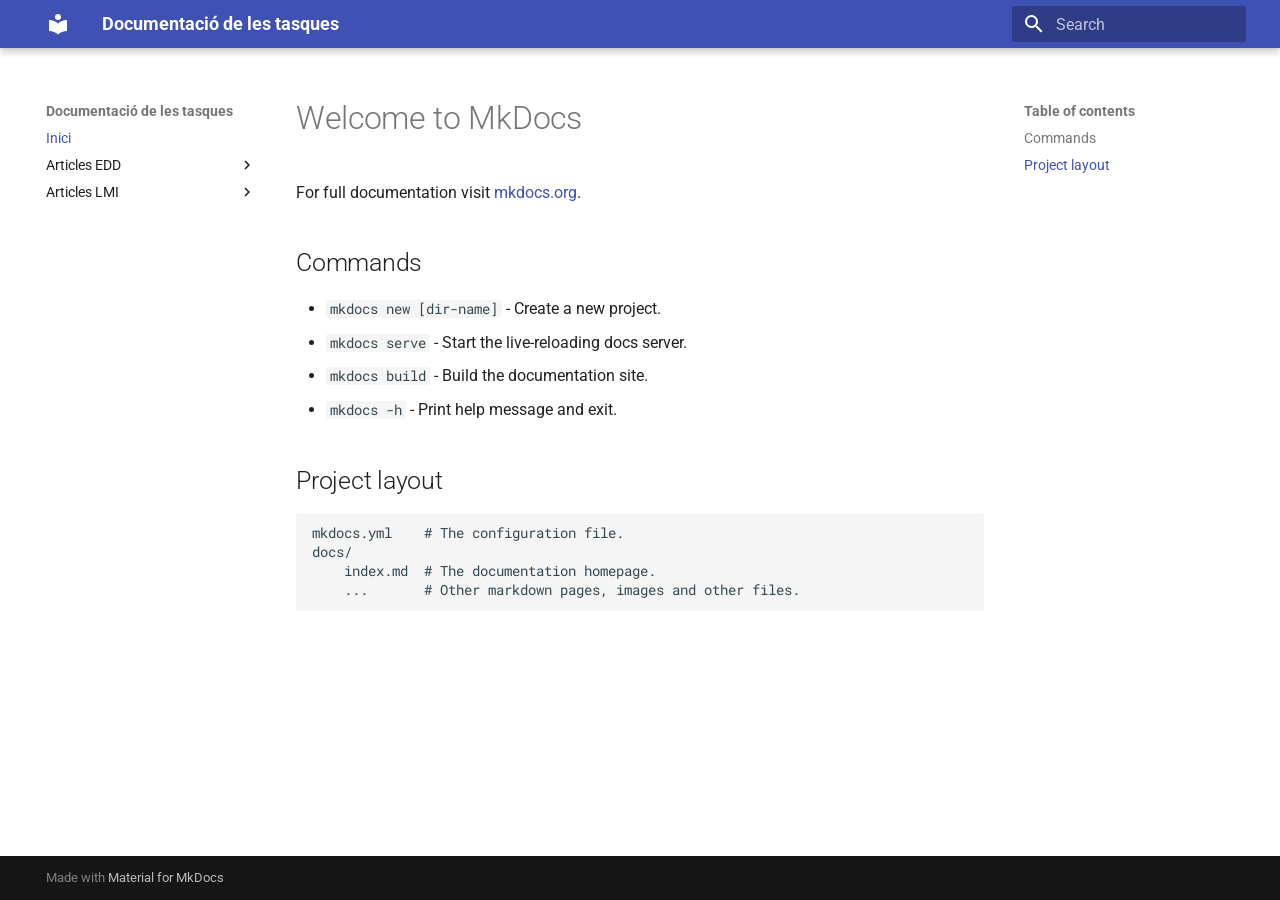
==== index.html @ 0d6d077b "Deployed e03efd2 with MkDocs version: 1.6.1" ====
<!doctype html>
<html lang="en" class="no-js">
  <head>
    
      <meta charset="utf-8">
      <meta name="viewport" content="width=device-width,initial-scale=1">
      
      
      
      
      
        <link rel="next" href="edd/document_1/">
      
      
        
      
      
      <link rel="icon" href="assets/images/favicon.png">
      <meta name="generator" content="mkdocs-1.6.1, mkdocs-material-9.7.0">
    
    
      
        <title>Documentació de les tasques</title>
      
    
    
      <link rel="stylesheet" href="assets/stylesheets/main.618322db.min.css">
      
      


    
    
      
    
    
      
        
        
        <link rel="preconnect" href="https://fonts.gstatic.com" crossorigin>
        <link rel="stylesheet" href="https://fonts.googleapis.com/css?family=Roboto:300,300i,400,400i,700,700i%7CRoboto+Mono:400,400i,700,700i&display=fallback">
        <style>:root{--md-text-font:"Roboto";--md-code-font:"Roboto Mono"}</style>
      
    
    
      <link rel="stylesheet" href="overrides/extra.css">
    
    <script>__md_scope=new URL(".",location),__md_hash=e=>[...e].reduce(((e,_)=>(e<<5)-e+_.charCodeAt(0)),0),__md_get=(e,_=localStorage,t=__md_scope)=>JSON.parse(_.getItem(t.pathname+"."+e)),__md_set=(e,_,t=localStorage,a=__md_scope)=>{try{t.setItem(a.pathname+"."+e,JSON.stringify(_))}catch(e){}}</script>
    
      

    
    
  </head>
  
  
    <body dir="ltr">
  
    
    <input class="md-toggle" data-md-toggle="drawer" type="checkbox" id="__drawer" autocomplete="off">
    <input class="md-toggle" data-md-toggle="search" type="checkbox" id="__search" autocomplete="off">
    <label class="md-overlay" for="__drawer"></label>
    <div data-md-component="skip">
      
        
        <a href="#welcome-to-mkdocs" class="md-skip">
          Skip to content
        </a>
      
    </div>
    <div data-md-component="announce">
      
    </div>
    
    
      

  

<header class="md-header md-header--shadow" data-md-component="header">
  <nav class="md-header__inner md-grid" aria-label="Header">
    <a href="." title="Documentació de les tasques" class="md-header__button md-logo" aria-label="Documentació de les tasques" data-md-component="logo">
      
  
  <svg xmlns="http://www.w3.org/2000/svg" viewBox="0 0 24 24"><path d="M12 8a3 3 0 0 0 3-3 3 3 0 0 0-3-3 3 3 0 0 0-3 3 3 3 0 0 0 3 3m0 3.54C9.64 9.35 6.5 8 3 8v11c3.5 0 6.64 1.35 9 3.54 2.36-2.19 5.5-3.54 9-3.54V8c-3.5 0-6.64 1.35-9 3.54"/></svg>

    </a>
    <label class="md-header__button md-icon" for="__drawer">
      
      <svg xmlns="http://www.w3.org/2000/svg" viewBox="0 0 24 24"><path d="M3 6h18v2H3zm0 5h18v2H3zm0 5h18v2H3z"/></svg>
    </label>
    <div class="md-header__title" data-md-component="header-title">
      <div class="md-header__ellipsis">
        <div class="md-header__topic">
          <span class="md-ellipsis">
            Documentació de les tasques
          </span>
        </div>
        <div class="md-header__topic" data-md-component="header-topic">
          <span class="md-ellipsis">
            
              Inici
            
          </span>
        </div>
      </div>
    </div>
    
    
      <script>var palette=__md_get("__palette");if(palette&&palette.color){if("(prefers-color-scheme)"===palette.color.media){var media=matchMedia("(prefers-color-scheme: light)"),input=document.querySelector(media.matches?"[data-md-color-media='(prefers-color-scheme: light)']":"[data-md-color-media='(prefers-color-scheme: dark)']");palette.color.media=input.getAttribute("data-md-color-media"),palette.color.scheme=input.getAttribute("data-md-color-scheme"),palette.color.primary=input.getAttribute("data-md-color-primary"),palette.color.accent=input.getAttribute("data-md-color-accent")}for(var[key,value]of Object.entries(palette.color))document.body.setAttribute("data-md-color-"+key,value)}</script>
    
    
    
      
      
        <label class="md-header__button md-icon" for="__search">
          
          <svg xmlns="http://www.w3.org/2000/svg" viewBox="0 0 24 24"><path d="M9.5 3A6.5 6.5 0 0 1 16 9.5c0 1.61-.59 3.09-1.56 4.23l.27.27h.79l5 5-1.5 1.5-5-5v-.79l-.27-.27A6.52 6.52 0 0 1 9.5 16 6.5 6.5 0 0 1 3 9.5 6.5 6.5 0 0 1 9.5 3m0 2C7 5 5 7 5 9.5S7 14 9.5 14 14 12 14 9.5 12 5 9.5 5"/></svg>
        </label>
        <div class="md-search" data-md-component="search" role="dialog">
  <label class="md-search__overlay" for="__search"></label>
  <div class="md-search__inner" role="search">
    <form class="md-search__form" name="search">
      <input type="text" class="md-search__input" name="query" aria-label="Search" placeholder="Search" autocapitalize="off" autocorrect="off" autocomplete="off" spellcheck="false" data-md-component="search-query" required>
      <label class="md-search__icon md-icon" for="__search">
        
        <svg xmlns="http://www.w3.org/2000/svg" viewBox="0 0 24 24"><path d="M9.5 3A6.5 6.5 0 0 1 16 9.5c0 1.61-.59 3.09-1.56 4.23l.27.27h.79l5 5-1.5 1.5-5-5v-.79l-.27-.27A6.52 6.52 0 0 1 9.5 16 6.5 6.5 0 0 1 3 9.5 6.5 6.5 0 0 1 9.5 3m0 2C7 5 5 7 5 9.5S7 14 9.5 14 14 12 14 9.5 12 5 9.5 5"/></svg>
        
        <svg xmlns="http://www.w3.org/2000/svg" viewBox="0 0 24 24"><path d="M20 11v2H8l5.5 5.5-1.42 1.42L4.16 12l7.92-7.92L13.5 5.5 8 11z"/></svg>
      </label>
      <nav class="md-search__options" aria-label="Search">
        
        <button type="reset" class="md-search__icon md-icon" title="Clear" aria-label="Clear" tabindex="-1">
          
          <svg xmlns="http://www.w3.org/2000/svg" viewBox="0 0 24 24"><path d="M19 6.41 17.59 5 12 10.59 6.41 5 5 6.41 10.59 12 5 17.59 6.41 19 12 13.41 17.59 19 19 17.59 13.41 12z"/></svg>
        </button>
      </nav>
      
    </form>
    <div class="md-search__output">
      <div class="md-search__scrollwrap" tabindex="0" data-md-scrollfix>
        <div class="md-search-result" data-md-component="search-result">
          <div class="md-search-result__meta">
            Initializing search
          </div>
          <ol class="md-search-result__list" role="presentation"></ol>
        </div>
      </div>
    </div>
  </div>
</div>
      
    
    
  </nav>
  
</header>
    
    <div class="md-container" data-md-component="container">
      
      
        
          
        
      
      <main class="md-main" data-md-component="main">
        <div class="md-main__inner md-grid">
          
            
              
              <div class="md-sidebar md-sidebar--primary" data-md-component="sidebar" data-md-type="navigation" >
                <div class="md-sidebar__scrollwrap">
                  <div class="md-sidebar__inner">
                    



<nav class="md-nav md-nav--primary" aria-label="Navigation" data-md-level="0">
  <label class="md-nav__title" for="__drawer">
    <a href="." title="Documentació de les tasques" class="md-nav__button md-logo" aria-label="Documentació de les tasques" data-md-component="logo">
      
  
  <svg xmlns="http://www.w3.org/2000/svg" viewBox="0 0 24 24"><path d="M12 8a3 3 0 0 0 3-3 3 3 0 0 0-3-3 3 3 0 0 0-3 3 3 3 0 0 0 3 3m0 3.54C9.64 9.35 6.5 8 3 8v11c3.5 0 6.64 1.35 9 3.54 2.36-2.19 5.5-3.54 9-3.54V8c-3.5 0-6.64 1.35-9 3.54"/></svg>

    </a>
    Documentació de les tasques
  </label>
  
  <ul class="md-nav__list" data-md-scrollfix>
    
      
      
  
  
    
  
  
  
    <li class="md-nav__item md-nav__item--active">
      
      <input class="md-nav__toggle md-toggle" type="checkbox" id="__toc">
      
      
        
      
      
        <label class="md-nav__link md-nav__link--active" for="__toc">
          
  
  
  <span class="md-ellipsis">
    
  
    Inici
  

    
  </span>
  
  

          <span class="md-nav__icon md-icon"></span>
        </label>
      
      <a href="." class="md-nav__link md-nav__link--active">
        
  
  
  <span class="md-ellipsis">
    
  
    Inici
  

    
  </span>
  
  

      </a>
      
        

<nav class="md-nav md-nav--secondary" aria-label="Table of contents">
  
  
  
    
  
  
    <label class="md-nav__title" for="__toc">
      <span class="md-nav__icon md-icon"></span>
      Table of contents
    </label>
    <ul class="md-nav__list" data-md-component="toc" data-md-scrollfix>
      
        <li class="md-nav__item">
  <a href="#commands" class="md-nav__link">
    <span class="md-ellipsis">
      
        Commands
      
    </span>
  </a>
  
</li>
      
        <li class="md-nav__item">
  <a href="#project-layout" class="md-nav__link">
    <span class="md-ellipsis">
      
        Project layout
      
    </span>
  </a>
  
</li>
      
    </ul>
  
</nav>
      
    </li>
  

    
      
      
  
  
  
  
    
    
    
    
    
    <li class="md-nav__item md-nav__item--nested">
      
        
        
        <input class="md-nav__toggle md-toggle " type="checkbox" id="__nav_2" >
        
          
          <label class="md-nav__link" for="__nav_2" id="__nav_2_label" tabindex="0">
            
  
  
  <span class="md-ellipsis">
    
  
    Articles EDD
  

    
  </span>
  
  

            <span class="md-nav__icon md-icon"></span>
          </label>
        
        <nav class="md-nav" data-md-level="1" aria-labelledby="__nav_2_label" aria-expanded="false">
          <label class="md-nav__title" for="__nav_2">
            <span class="md-nav__icon md-icon"></span>
            
  
    Articles EDD
  

          </label>
          <ul class="md-nav__list" data-md-scrollfix>
            
              
                
  
  
  
  
    <li class="md-nav__item">
      <a href="edd/document_1/" class="md-nav__link">
        
  
  
  <span class="md-ellipsis">
    
  
    Article 1
  

    
  </span>
  
  

      </a>
    </li>
  

              
            
              
                
  
  
  
  
    <li class="md-nav__item">
      <a href="edd/document_2/" class="md-nav__link">
        
  
  
  <span class="md-ellipsis">
    
  
    Article 2
  

    
  </span>
  
  

      </a>
    </li>
  

              
            
              
                
  
  
  
  
    <li class="md-nav__item">
      <a href="edd/document_3/" class="md-nav__link">
        
  
  
  <span class="md-ellipsis">
    
  
    Article 3
  

    
  </span>
  
  

      </a>
    </li>
  

              
            
              
                
  
  
  
  
    <li class="md-nav__item">
      <a href="edd/document_4/" class="md-nav__link">
        
  
  
  <span class="md-ellipsis">
    
  
    Article 4
  

    
  </span>
  
  

      </a>
    </li>
  

              
            
              
                
  
  
  
  
    <li class="md-nav__item">
      <a href="edd/document_5/" class="md-nav__link">
        
  
  
  <span class="md-ellipsis">
    
  
    Article 5
  

    
  </span>
  
  

      </a>
    </li>
  

              
            
              
                
  
  
  
  
    <li class="md-nav__item">
      <a href="edd/document_7/" class="md-nav__link">
        
  
  
  <span class="md-ellipsis">
    
  
    Article 6
  

    
  </span>
  
  

      </a>
    </li>
  

              
            
          </ul>
        </nav>
      
    </li>
  

    
      
      
  
  
  
  
    
    
    
    
    
    <li class="md-nav__item md-nav__item--nested">
      
        
        
        <input class="md-nav__toggle md-toggle " type="checkbox" id="__nav_3" >
        
          
          <label class="md-nav__link" for="__nav_3" id="__nav_3_label" tabindex="0">
            
  
  
  <span class="md-ellipsis">
    
  
    Articles LMI
  

    
  </span>
  
  

            <span class="md-nav__icon md-icon"></span>
          </label>
        
        <nav class="md-nav" data-md-level="1" aria-labelledby="__nav_3_label" aria-expanded="false">
          <label class="md-nav__title" for="__nav_3">
            <span class="md-nav__icon md-icon"></span>
            
  
    Articles LMI
  

          </label>
          <ul class="md-nav__list" data-md-scrollfix>
            
              
                
  
  
  
  
    <li class="md-nav__item">
      <a href="lmi/document_1/" class="md-nav__link">
        
  
  
  <span class="md-ellipsis">
    
  
    Article 1
  

    
  </span>
  
  

      </a>
    </li>
  

              
            
          </ul>
        </nav>
      
    </li>
  

    
  </ul>
</nav>
                  </div>
                </div>
              </div>
            
            
              
              <div class="md-sidebar md-sidebar--secondary" data-md-component="sidebar" data-md-type="toc" >
                <div class="md-sidebar__scrollwrap">
                  <div class="md-sidebar__inner">
                    

<nav class="md-nav md-nav--secondary" aria-label="Table of contents">
  
  
  
    
  
  
    <label class="md-nav__title" for="__toc">
      <span class="md-nav__icon md-icon"></span>
      Table of contents
    </label>
    <ul class="md-nav__list" data-md-component="toc" data-md-scrollfix>
      
        <li class="md-nav__item">
  <a href="#commands" class="md-nav__link">
    <span class="md-ellipsis">
      
        Commands
      
    </span>
  </a>
  
</li>
      
        <li class="md-nav__item">
  <a href="#project-layout" class="md-nav__link">
    <span class="md-ellipsis">
      
        Project layout
      
    </span>
  </a>
  
</li>
      
    </ul>
  
</nav>
                  </div>
                </div>
              </div>
            
          
          
            <div class="md-content" data-md-component="content">
              
              <article class="md-content__inner md-typeset">
                
                  



<h1 id="welcome-to-mkdocs">Welcome to MkDocs</h1>
<p>For full documentation visit <a href="https://www.mkdocs.org">mkdocs.org</a>.</p>
<h2 id="commands">Commands</h2>
<ul>
<li><code>mkdocs new [dir-name]</code> - Create a new project.</li>
<li><code>mkdocs serve</code> - Start the live-reloading docs server.</li>
<li><code>mkdocs build</code> - Build the documentation site.</li>
<li><code>mkdocs -h</code> - Print help message and exit.</li>
</ul>
<h2 id="project-layout">Project layout</h2>
<pre><code>mkdocs.yml    # The configuration file.
docs/
    index.md  # The documentation homepage.
    ...       # Other markdown pages, images and other files.
</code></pre>












                
              </article>
            </div>
          
          
<script>var target=document.getElementById(location.hash.slice(1));target&&target.name&&(target.checked=target.name.startsWith("__tabbed_"))</script>
        </div>
        
      </main>
      
        <footer class="md-footer">
  
  <div class="md-footer-meta md-typeset">
    <div class="md-footer-meta__inner md-grid">
      <div class="md-copyright">
  
  
    Made with
    <a href="https://squidfunk.github.io/mkdocs-material/" target="_blank" rel="noopener">
      Material for MkDocs
    </a>
  
</div>
      
    </div>
  </div>
</footer>
      
    </div>
    <div class="md-dialog" data-md-component="dialog">
      <div class="md-dialog__inner md-typeset"></div>
    </div>
    
    
    
      
      
      <script id="__config" type="application/json">{"annotate": null, "base": ".", "features": [], "search": "assets/javascripts/workers/search.7a47a382.min.js", "tags": null, "translations": {"clipboard.copied": "Copied to clipboard", "clipboard.copy": "Copy to clipboard", "search.result.more.one": "1 more on this page", "search.result.more.other": "# more on this page", "search.result.none": "No matching documents", "search.result.one": "1 matching document", "search.result.other": "# matching documents", "search.result.placeholder": "Type to start searching", "search.result.term.missing": "Missing", "select.version": "Select version"}, "version": null}</script>
    
    
      <script src="assets/javascripts/bundle.e71a0d61.min.js"></script>
      
    
  </body>
</html>
---- assets/stylesheets/main.618322db.min.css ----
@charset "UTF-8";html{-webkit-text-size-adjust:none;-moz-text-size-adjust:none;text-size-adjust:none;box-sizing:border-box}*,:after,:before{box-sizing:inherit}@media (prefers-reduced-motion){*,:after,:before{transition:none!important}}body{margin:0}a,button,input,label{-webkit-tap-highlight-color:transparent}a{color:inherit;text-decoration:none}hr{border:0;box-sizing:initial;display:block;height:.05rem;overflow:visible;padding:0}small{font-size:80%}sub,sup{line-height:1em}img{border-style:none}table{border-collapse:initial;border-spacing:0}td,th{font-weight:400;vertical-align:top}button{background:#0000;border:0;font-family:inherit;font-size:inherit;margin:0;padding:0}input{border:0;outline:none}:root{--md-primary-fg-color:#4051b5;--md-primary-fg-color--light:#5d6cc0;--md-primary-fg-color--dark:#303fa1;--md-primary-bg-color:#fff;--md-primary-bg-color--light:#ffffffb3;--md-accent-fg-color:#526cfe;--md-accent-fg-color--transparent:#526cfe1a;--md-accent-bg-color:#fff;--md-accent-bg-color--light:#ffffffb3}[data-md-color-scheme=default]{color-scheme:light}[data-md-color-scheme=default] img[src$="#gh-dark-mode-only"],[data-md-color-scheme=default] img[src$="#only-dark"]{display:none}:root,[data-md-color-scheme=default]{--md-hue:225deg;--md-default-fg-color:#000000de;--md-default-fg-color--light:#0000008a;--md-default-fg-color--lighter:#00000052;--md-default-fg-color--lightest:#00000012;--md-default-bg-color:#fff;--md-default-bg-color--light:#ffffffb3;--md-default-bg-color--lighter:#ffffff4d;--md-default-bg-color--lightest:#ffffff1f;--md-code-fg-color:#36464e;--md-code-bg-color:#f5f5f5;--md-code-bg-color--light:#f5f5f5b3;--md-code-bg-color--lighter:#f5f5f54d;--md-code-hl-color:#4287ff;--md-code-hl-color--light:#4287ff1a;--md-code-hl-number-color:#d52a2a;--md-code-hl-special-color:#db1457;--md-code-hl-function-color:#a846b9;--md-code-hl-constant-color:#6e59d9;--md-code-hl-keyword-color:#3f6ec6;--md-code-hl-string-color:#1c7d4d;--md-code-hl-name-color:var(--md-code-fg-color);--md-code-hl-operator-color:var(--md-default-fg-color--light);--md-code-hl-punctuation-color:var(--md-default-fg-color--light);--md-code-hl-comment-color:var(--md-default-fg-color--light);--md-code-hl-generic-color:var(--md-default-fg-color--light);--md-code-hl-variable-color:var(--md-default-fg-color--light);--md-typeset-color:var(--md-default-fg-color);--md-typeset-a-color:var(--md-primary-fg-color);--md-typeset-del-color:#f5503d26;--md-typeset-ins-color:#0bd57026;--md-typeset-kbd-color:#fafafa;--md-typeset-kbd-accent-color:#fff;--md-typeset-kbd-border-color:#b8b8b8;--md-typeset-mark-color:#ffff0080;--md-typeset-table-color:#0000001f;--md-typeset-table-color--light:rgba(0,0,0,.035);--md-admonition-fg-color:var(--md-default-fg-color);--md-admonition-bg-color:var(--md-default-bg-color);--md-warning-fg-color:#000000de;--md-warning-bg-color:#ff9;--md-footer-fg-color:#fff;--md-footer-fg-color--light:#ffffffb3;--md-footer-fg-color--lighter:#ffffff73;--md-footer-bg-color:#000000de;--md-footer-bg-color--dark:#00000052;--md-shadow-z1:0 0.2rem 0.5rem #0000000d,0 0 0.05rem #0000001a;--md-shadow-z2:0 0.2rem 0.5rem #0000001a,0 0 0.05rem #00000040;--md-shadow-z3:0 0.2rem 0.5rem #0003,0 0 0.05rem #00000059}.md-icon svg{fill:currentcolor;display:block;height:1.2rem;width:1.2rem}body{-webkit-font-smoothing:antialiased;-moz-osx-font-smoothing:grayscale;--md-text-font-family:var(--md-text-font,_),-apple-system,BlinkMacSystemFont,Helvetica,Arial,sans-serif;--md-code-font-family:var(--md-code-font,_),SFMono-Regular,Consolas,Menlo,monospace}aside,body,input{font-feature-settings:"kern","liga";color:var(--md-typeset-color);font-family:var(--md-text-font-family)}code,kbd,pre{font-feature-settings:"kern";font-family:var(--md-code-font-family)}:root{--md-typeset-table-sort-icon:url('data:image/svg+xml;charset=utf-8,<svg xmlns="http://www.w3.org/2000/svg" viewBox="0 0 24 24"><path d="m18 21-4-4h3V7h-3l4-4 4 4h-3v10h3M2 19v-2h10v2M2 13v-2h7v2M2 7V5h4v2z"/></svg>');--md-typeset-table-sort-icon--asc:url('data:image/svg+xml;charset=utf-8,<svg xmlns="http://www.w3.org/2000/svg" viewBox="0 0 24 24"><path d="M19 17h3l-4 4-4-4h3V3h2M2 17h10v2H2M6 5v2H2V5m0 6h7v2H2z"/></svg>');--md-typeset-table-sort-icon--desc:url('data:image/svg+xml;charset=utf-8,<svg xmlns="http://www.w3.org/2000/svg" viewBox="0 0 24 24"><path d="M19 7h3l-4-4-4 4h3v14h2M2 17h10v2H2M6 5v2H2V5m0 6h7v2H2z"/></svg>')}.md-typeset{-webkit-print-color-adjust:exact;color-adjust:exact;font-size:.8rem;line-height:1.6;overflow-wrap:break-word}@media print{.md-typeset{font-size:.68rem}}.md-typeset blockquote,.md-typeset dl,.md-typeset figure,.md-typeset ol,.md-typeset pre,.md-typeset ul{margin-bottom:1em;margin-top:1em}.md-typeset h1{color:var(--md-default-fg-color--light);font-size:2em;line-height:1.3;margin:0 0 1.25em}.md-typeset h1,.md-typeset h2{font-weight:300;letter-spacing:-.01em}.md-typeset h2{font-size:1.5625em;line-height:1.4;margin:1.6em 0 .64em}.md-typeset h3{font-size:1.25em;font-weight:400;letter-spacing:-.01em;line-height:1.5;margin:1.6em 0 .8em}.md-typeset h2+h3{margin-top:.8em}.md-typeset h4{font-weight:700;letter-spacing:-.01em;margin:1em 0}.md-typeset h5,.md-typeset h6{color:var(--md-default-fg-color--light);font-size:.8em;font-weight:700;letter-spacing:-.01em;margin:1.25em 0}.md-typeset h5{text-transform:uppercase}.md-typeset h5 code{text-transform:none}.md-typeset hr{border-bottom:.05rem solid var(--md-default-fg-color--lightest);display:flow-root;margin:1.5em 0}.md-typeset a{color:var(--md-typeset-a-color);word-break:break-word}.md-typeset a,.md-typeset a:before{transition:color 125ms}.md-typeset a:focus,.md-typeset a:hover{color:var(--md-accent-fg-color)}.md-typeset a:focus code,.md-typeset a:hover code{background-color:var(--md-accent-fg-color--transparent);color:var(--md-accent-fg-color)}.md-typeset a code{color:var(--md-typeset-a-color)}.md-typeset a.focus-visible{outline-color:var(--md-accent-fg-color);outline-offset:.2rem}.md-typeset code,.md-typeset kbd,.md-typeset pre{color:var(--md-code-fg-color);direction:ltr;font-variant-ligatures:none;transition:background-color 125ms}@media print{.md-typeset code,.md-typeset kbd,.md-typeset pre{white-space:pre-wrap}}.md-typeset code{background-color:var(--md-code-bg-color);border-radius:.1rem;-webkit-box-decoration-break:clone;box-decoration-break:clone;font-size:.85em;padding:0 .2941176471em;transition:color 125ms,background-color 125ms;word-break:break-word}.md-typeset code:not(.focus-visible){-webkit-tap-highlight-color:transparent;outline:none}.md-typeset pre{display:flow-root;line-height:1.4;position:relative}.md-typeset pre>code{-webkit-box-decoration-break:slice;box-decoration-break:slice;box-shadow:none;display:block;margin:0;outline-color:var(--md-accent-fg-color);overflow:auto;padding:.7720588235em 1.1764705882em;scrollbar-color:var(--md-default-fg-color--lighter) #0000;scrollbar-width:thin;touch-action:auto;word-break:normal}.md-typeset pre>code:hover{scrollbar-color:var(--md-accent-fg-color) #0000}.md-typeset pre>code::-webkit-scrollbar{height:.2rem;width:.2rem}.md-typeset pre>code::-webkit-scrollbar-thumb{background-color:var(--md-default-fg-color--lighter)}.md-typeset pre>code::-webkit-scrollbar-thumb:hover{background-color:var(--md-accent-fg-color)}.md-typeset kbd{background-color:var(--md-typeset-kbd-color);border-radius:.1rem;box-shadow:0 .1rem 0 .05rem var(--md-typeset-kbd-border-color),0 .1rem 0 var(--md-typeset-kbd-border-color),0 -.1rem .2rem var(--md-typeset-kbd-accent-color) inset;color:var(--md-default-fg-color);display:inline-block;font-size:.75em;padding:0 .6666666667em;vertical-align:text-top;word-break:break-word}.md-typeset mark{background-color:var(--md-typeset-mark-color);-webkit-box-decoration-break:clone;box-decoration-break:clone;color:inherit;word-break:break-word}.md-typeset abbr{cursor:help;text-decoration:none}.md-typeset [data-preview],.md-typeset abbr{border-bottom:.05rem dotted var(--md-default-fg-color--light)}.md-typeset small{opacity:.75}[dir=ltr] .md-typeset sub,[dir=ltr] .md-typeset sup{margin-left:.078125em}[dir=rtl] .md-typeset sub,[dir=rtl] .md-typeset sup{margin-right:.078125em}[dir=ltr] .md-typeset blockquote{padding-left:.6rem}[dir=rtl] .md-typeset blockquote{padding-right:.6rem}[dir=ltr] .md-typeset blockquote{border-left:.2rem solid var(--md-default-fg-color--lighter)}[dir=rtl] .md-typeset blockquote{border-right:.2rem solid var(--md-default-fg-color--lighter)}.md-typeset blockquote{color:var(--md-default-fg-color--light);margin-left:0;margin-right:0}.md-typeset ul{list-style-type:disc}.md-typeset ul[type]{list-style-type:revert-layer}[dir=ltr] .md-typeset ol,[dir=ltr] .md-typeset ul{margin-left:.625em}[dir=rtl] .md-typeset ol,[dir=rtl] .md-typeset ul{margin-right:.625em}.md-typeset ol,.md-typeset ul{padding:0}.md-typeset ol:not([hidden]),.md-typeset ul:not([hidden]){display:flow-root}.md-typeset ol ol,.md-typeset ul ol{list-style-type:lower-alpha}.md-typeset ol ol ol,.md-typeset ul ol ol{list-style-type:lower-roman}.md-typeset ol ol ol ol,.md-typeset ul ol ol ol{list-style-type:upper-alpha}.md-typeset ol ol ol ol ol,.md-typeset ul ol ol ol ol{list-style-type:upper-roman}.md-typeset ol[type],.md-typeset ul[type]{list-style-type:revert-layer}[dir=ltr] .md-typeset ol li,[dir=ltr] .md-typeset ul li{margin-left:1.25em}[dir=rtl] .md-typeset ol li,[dir=rtl] .md-typeset ul li{margin-right:1.25em}.md-typeset ol li,.md-typeset ul li{margin-bottom:.5em}.md-typeset ol li blockquote,.md-typeset ol li p,.md-typeset ul li blockquote,.md-typeset ul li p{margin:.5em 0}.md-typeset ol li:last-child,.md-typeset ul li:last-child{margin-bottom:0}[dir=ltr] .md-typeset ol li ol,[dir=ltr] .md-typeset ol li ul,[dir=ltr] .md-typeset ul li ol,[dir=ltr] .md-typeset ul li ul{margin-left:.625em}[dir=rtl] .md-typeset ol li ol,[dir=rtl] .md-typeset ol li ul,[dir=rtl] .md-typeset ul li ol,[dir=rtl] .md-typeset ul li ul{margin-right:.625em}.md-typeset ol li ol,.md-typeset ol li ul,.md-typeset ul li ol,.md-typeset ul li ul{margin-bottom:.5em;margin-top:.5em}[dir=ltr] .md-typeset dd{margin-left:1.875em}[dir=rtl] .md-typeset dd{margin-right:1.875em}.md-typeset dd{margin-bottom:1.5em;margin-top:1em}.md-typeset img,.md-typeset svg,.md-typeset video{height:auto;max-width:100%}.md-typeset img[align=left]{margin:1em 1em 1em 0}.md-typeset img[align=right]{margin:1em 0 1em 1em}.md-typeset img[align]:only-child{margin-top:0}.md-typeset figure{display:flow-root;margin:1em auto;max-width:100%;text-align:center;width:fit-content}.md-typeset figure img{display:block;margin:0 auto}.md-typeset figcaption{font-style:italic;margin:1em auto;max-width:24rem}.md-typeset iframe{max-width:100%}.md-typeset table:not([class]){background-color:var(--md-default-bg-color);border:.05rem solid var(--md-typeset-table-color);border-radius:.1rem;display:inline-block;font-size:.64rem;max-width:100%;overflow:auto;touch-action:auto}@media print{.md-typeset table:not([class]){display:table}}.md-typeset table:not([class])+*{margin-top:1.5em}.md-typeset table:not([class]) td>:first-child,.md-typeset table:not([class]) th>:first-child{margin-top:0}.md-typeset table:not([class]) td>:last-child,.md-typeset table:not([class]) th>:last-child{margin-bottom:0}.md-typeset table:not([class]) td:not([align]),.md-typeset table:not([class]) th:not([align]){text-align:left}[dir=rtl] .md-typeset table:not([class]) td:not([align]),[dir=rtl] .md-typeset table:not([class]) th:not([align]){text-align:right}.md-typeset table:not([class]) th{font-weight:700;min-width:5rem;padding:.9375em 1.25em;vertical-align:top}.md-typeset table:not([class]) td{border-top:.05rem solid var(--md-typeset-table-color);padding:.9375em 1.25em;vertical-align:top}.md-typeset table:not([class]) tbody tr{transition:background-color 125ms}.md-typeset table:not([class]) tbody tr:hover{background-color:var(--md-typeset-table-color--light);box-shadow:0 .05rem 0 var(--md-default-bg-color) inset}.md-typeset table:not([class]) a{word-break:normal}.md-typeset table th[role=columnheader]{cursor:pointer}[dir=ltr] .md-typeset table th[role=columnheader]:after{margin-left:.5em}[dir=rtl] .md-typeset table th[role=columnheader]:after{margin-right:.5em}.md-typeset table th[role=columnheader]:after{content:"";display:inline-block;height:1.2em;-webkit-mask-image:var(--md-typeset-table-sort-icon);mask-image:var(--md-typeset-table-sort-icon);-webkit-mask-repeat:no-repeat;mask-repeat:no-repeat;-webkit-mask-size:contain;mask-size:contain;transition:background-color 125ms;vertical-align:text-bottom;width:1.2em}.md-typeset table th[role=columnheader]:hover:after{background-color:var(--md-default-fg-color--lighter)}.md-typeset table th[role=columnheader][aria-sort=ascending]:after{background-color:var(--md-default-fg-color--light);-webkit-mask-image:var(--md-typeset-table-sort-icon--asc);mask-image:var(--md-typeset-table-sort-icon--asc)}.md-typeset table th[role=columnheader][aria-sort=descending]:after{background-color:var(--md-default-fg-color--light);-webkit-mask-image:var(--md-typeset-table-sort-icon--desc);mask-image:var(--md-typeset-table-sort-icon--desc)}.md-typeset__scrollwrap{margin:1em -.8rem;overflow-x:auto;touch-action:auto}.md-typeset__table{display:inline-block;margin-bottom:.5em;padding:0 .8rem}@media print{.md-typeset__table{display:block}}html .md-typeset__table table{display:table;margin:0;overflow:hidden;width:100%}@media screen and (max-width:44.984375em){.md-content__inner>pre{margin:1em -.8rem}.md-content__inner>pre code{border-radius:0}}.md-typeset .md-author{border-radius:100%;display:block;flex-shrink:0;height:1.6rem;overflow:hidden;position:relative;transition:color 125ms,transform 125ms;width:1.6rem}.md-typeset .md-author img{display:block}.md-typeset .md-author--more{background:var(--md-default-fg-color--lightest);color:var(--md-default-fg-color--lighter);font-size:.6rem;font-weight:700;line-height:1.6rem;text-align:center}.md-typeset .md-author--long{height:2.4rem;width:2.4rem}.md-typeset a.md-author{transform:scale(1)}.md-typeset a.md-author img{border-radius:100%;filter:grayscale(100%) opacity(75%);transition:filter 125ms}.md-typeset a.md-author:focus,.md-typeset a.md-author:hover{transform:scale(1.1);z-index:1}.md-typeset a.md-author:focus img,.md-typeset a.md-author:hover img{filter:grayscale(0)}.md-banner{background-color:var(--md-footer-bg-color);color:var(--md-footer-fg-color);overflow:auto}@media print{.md-banner{display:none}}.md-banner--warning{background-color:var(--md-warning-bg-color);color:var(--md-warning-fg-color)}.md-banner__inner{font-size:.7rem;margin:.6rem auto;padding:0 .8rem}[dir=ltr] .md-banner__button{float:right}[dir=rtl] .md-banner__button{float:left}.md-banner__button{color:inherit;cursor:pointer;transition:opacity .25s}.no-js .md-banner__button{display:none}.md-banner__button:hover{opacity:.7}html{font-size:125%;height:100%;overflow-x:hidden}@media screen and (min-width:100em){html{font-size:137.5%}}@media screen and (min-width:125em){html{font-size:150%}}body{background-color:var(--md-default-bg-color);display:flex;flex-direction:column;font-size:.5rem;min-height:100%;position:relative;width:100%}@media print{body{display:block}}@media screen and (max-width:59.984375em){body[data-md-scrolllock]{position:fixed}}.md-grid{margin-left:auto;margin-right:auto;max-width:61rem}.md-container{display:flex;flex-direction:column;flex-grow:1}@media print{.md-container{display:block}}.md-main{flex-grow:1}.md-main__inner{display:flex;height:100%;margin-top:1.5rem}.md-ellipsis{overflow:hidden;text-overflow:ellipsis}.md-toggle{display:none}.md-option{height:0;opacity:0;position:absolute;width:0}.md-option:checked+label:not([hidden]){display:block}.md-option.focus-visible+label{outline-color:var(--md-accent-fg-color);outline-style:auto}.md-skip{background-color:var(--md-default-fg-color);border-radius:.1rem;color:var(--md-default-bg-color);font-size:.64rem;margin:.5rem;opacity:0;outline-color:var(--md-accent-fg-color);padding:.3rem .5rem;position:fixed;transform:translateY(.4rem);z-index:-1}.md-skip:focus{opacity:1;transform:translateY(0);transition:transform .25s cubic-bezier(.4,0,.2,1),opacity 175ms 75ms;z-index:10}@page{margin:25mm}:root{--md-clipboard-icon:url('data:image/svg+xml;charset=utf-8,<svg xmlns="http://www.w3.org/2000/svg" viewBox="0 0 24 24"><path d="M19 21H8V7h11m0-2H8a2 2 0 0 0-2 2v14a2 2 0 0 0 2 2h11a2 2 0 0 0 2-2V7a2 2 0 0 0-2-2m-3-4H4a2 2 0 0 0-2 2v14h2V3h12z"/></svg>')}.md-clipboard{border-radius:.1rem;color:var(--md-default-fg-color--lightest);cursor:pointer;height:1.5em;outline-color:var(--md-accent-fg-color);outline-offset:.1rem;transition:color .25s;width:1.5em;z-index:1}@media print{.md-clipboard{display:none}}.md-clipboard:not(.focus-visible){-webkit-tap-highlight-color:transparent;outline:none}:hover>.md-clipboard{color:var(--md-default-fg-color--light)}.md-clipboard:focus,.md-clipboard:hover{color:var(--md-accent-fg-color)}.md-clipboard:after{background-color:currentcolor;content:"";display:block;height:1.125em;margin:0 auto;-webkit-mask-image:var(--md-clipboard-icon);mask-image:var(--md-clipboard-icon);-webkit-mask-position:center;mask-position:center;-webkit-mask-repeat:no-repeat;mask-repeat:no-repeat;-webkit-mask-size:contain;mask-size:contain;width:1.125em}.md-clipboard--inline{cursor:pointer}.md-clipboard--inline code{transition:color .25s,background-color .25s}.md-clipboard--inline:focus code,.md-clipboard--inline:hover code{background-color:var(--md-accent-fg-color--transparent);color:var(--md-accent-fg-color)}:root{--md-code-select-icon:url('data:image/svg+xml;charset=utf-8,<svg xmlns="http://www.w3.org/2000/svg" viewBox="0 0 24 24"><path d="M19 19h-4v2h4c1.1 0 2-.9 2-2v-4h-2m0-12h-4v2h4v4h2V5c0-1.1-.9-2-2-2M5 5h4V3H5c-1.1 0-2 .9-2 2v4h2m0 6H3v4c0 1.1.9 2 2 2h4v-2H5zm2-4h2v2H7zm4 0h2v2h-2zm4 0h2v2h-2zM7 7h2v2H7zm4 0h2v2h-2zm4 0h2v2h-2zm-8 8h2v2H7zm4 0h2v2h-2zm4 0h2v2h-2z"/></svg>');--md-code-copy-icon:url('data:image/svg+xml;charset=utf-8,<svg xmlns="http://www.w3.org/2000/svg" viewBox="0 0 24 24"><path d="M19 21H8V7h11m0-2H8a2 2 0 0 0-2 2v14a2 2 0 0 0 2 2h11a2 2 0 0 0 2-2V7a2 2 0 0 0-2-2m-3-4H4a2 2 0 0 0-2 2v14h2V3h12z"/></svg>')}.md-typeset .md-code__content{display:grid}.md-code__nav{background-color:var(--md-code-bg-color--lighter);border-radius:.1rem;display:flex;gap:.2rem;padding:.2rem;position:absolute;right:.25em;top:.25em;transition:background-color .25s;z-index:1}:hover>.md-code__nav{background-color:var(--md-code-bg-color--light)}.md-code__button{color:var(--md-default-fg-color--lightest);cursor:pointer;display:block;height:1.5em;outline-color:var(--md-accent-fg-color);outline-offset:.1rem;transition:color .25s;width:1.5em}:hover>*>.md-code__button{color:var(--md-default-fg-color--light)}.md-code__button.focus-visible,.md-code__button:hover{color:var(--md-accent-fg-color)}.md-code__button--active{color:var(--md-default-fg-color)!important}.md-code__button:after{background-color:currentcolor;content:"";display:block;height:1.125em;margin:0 auto;-webkit-mask-position:center;mask-position:center;-webkit-mask-repeat:no-repeat;mask-repeat:no-repeat;-webkit-mask-size:contain;mask-size:contain;width:1.125em}.md-code__button[data-md-type=select]:after{-webkit-mask-image:var(--md-code-select-icon);mask-image:var(--md-code-select-icon)}.md-code__button[data-md-type=copy]:after{-webkit-mask-image:var(--md-code-copy-icon);mask-image:var(--md-code-copy-icon)}@keyframes consent{0%{opacity:0;transform:translateY(100%)}to{opacity:1;transform:translateY(0)}}@keyframes overlay{0%{opacity:0}to{opacity:1}}.md-consent__overlay{animation:overlay .25s both;-webkit-backdrop-filter:blur(.1rem);backdrop-filter:blur(.1rem);background-color:#0000008a;height:100%;opacity:1;position:fixed;top:0;width:100%;z-index:5}.md-consent__inner{animation:consent .5s cubic-bezier(.1,.7,.1,1) both;background-color:var(--md-default-bg-color);border:0;border-radius:.1rem;bottom:0;box-shadow:0 0 .2rem #0000001a,0 .2rem .4rem #0003;max-height:100%;overflow:auto;padding:0;position:fixed;width:100%;z-index:5}.md-consent__form{padding:.8rem}.md-consent__settings{display:none;margin:1em 0}input:checked+.md-consent__settings{display:block}.md-consent__controls{margin-bottom:.8rem}.md-typeset .md-consent__controls .md-button{display:inline}@media screen and (max-width:44.984375em){.md-typeset .md-consent__controls .md-button{display:block;margin-top:.4rem;text-align:center;width:100%}}.md-consent label{cursor:pointer}.md-content{flex-grow:1;min-width:0}.md-content__inner{margin:0 .8rem 1.2rem;padding-top:.6rem}@media screen and (min-width:76.25em){[dir=ltr] .md-sidebar--primary:not([hidden])~.md-content>.md-content__inner{margin-left:1.2rem}[dir=ltr] .md-sidebar--secondary:not([hidden])~.md-content>.md-content__inner,[dir=rtl] .md-sidebar--primary:not([hidden])~.md-content>.md-content__inner{margin-right:1.2rem}[dir=rtl] .md-sidebar--secondary:not([hidden])~.md-content>.md-content__inner{margin-left:1.2rem}}.md-content__inner:before{content:"";display:block;height:.4rem}.md-content__inner>:last-child{margin-bottom:0}[dir=ltr] .md-content__button{float:right}[dir=rtl] .md-content__button{float:left}[dir=ltr] .md-content__button{margin-left:.4rem}[dir=rtl] .md-content__button{margin-right:.4rem}.md-content__button{margin:.4rem 0;padding:0}@media print{.md-content__button{display:none}}.md-typeset .md-content__button{color:var(--md-default-fg-color--lighter)}.md-content__button svg{display:inline;vertical-align:top}[dir=rtl] .md-content__button svg{transform:scaleX(-1)}[dir=ltr] .md-dialog{right:.8rem}[dir=rtl] .md-dialog{left:.8rem}.md-dialog{background-color:var(--md-default-fg-color);border-radius:.1rem;bottom:.8rem;box-shadow:var(--md-shadow-z3);min-width:11.1rem;opacity:0;padding:.4rem .6rem;pointer-events:none;position:fixed;transform:translateY(100%);transition:transform 0ms .4s,opacity .4s;z-index:4}@media print{.md-dialog{display:none}}.md-dialog--active{opacity:1;pointer-events:auto;transform:translateY(0);transition:transform .4s cubic-bezier(.075,.85,.175,1),opacity .4s}.md-dialog__inner{color:var(--md-default-bg-color);font-size:.7rem}.md-feedback{margin:2em 0 1em;text-align:center}.md-feedback fieldset{border:none;margin:0;padding:0}.md-feedback__title{font-weight:700;margin:1em auto}.md-feedback__inner{position:relative}.md-feedback__list{display:flex;flex-wrap:wrap;place-content:baseline center;position:relative}.md-feedback__list:hover .md-icon:not(:disabled){color:var(--md-default-fg-color--lighter)}:disabled .md-feedback__list{min-height:1.8rem}.md-feedback__icon{color:var(--md-default-fg-color--light);cursor:pointer;flex-shrink:0;margin:0 .1rem;transition:color 125ms}.md-feedback__icon:not(:disabled).md-icon:hover{color:var(--md-accent-fg-color)}.md-feedback__icon:disabled{color:var(--md-default-fg-color--lightest);pointer-events:none}.md-feedback__note{opacity:0;position:relative;transform:translateY(.4rem);transition:transform .4s cubic-bezier(.1,.7,.1,1),opacity .15s}.md-feedback__note>*{margin:0 auto;max-width:16rem}:disabled .md-feedback__note{opacity:1;transform:translateY(0)}@media print{.md-feedback{display:none}}.md-footer{background-color:var(--md-footer-bg-color);color:var(--md-footer-fg-color)}@media print{.md-footer{display:none}}.md-footer__inner{justify-content:space-between;overflow:auto;padding:.2rem}.md-footer__inner:not([hidden]){display:flex}.md-footer__link{align-items:end;display:flex;flex-grow:0.01;margin-bottom:.4rem;margin-top:1rem;max-width:100%;outline-color:var(--md-accent-fg-color);overflow:hidden;transition:opacity .25s}.md-footer__link:focus,.md-footer__link:hover{opacity:.7}[dir=rtl] .md-footer__link svg{transform:scaleX(-1)}@media screen and (max-width:44.984375em){.md-footer__link--prev{flex-shrink:0}.md-footer__link--prev .md-footer__title{display:none}}[dir=ltr] .md-footer__link--next{margin-left:auto}[dir=rtl] .md-footer__link--next{margin-right:auto}.md-footer__link--next{text-align:right}[dir=rtl] .md-footer__link--next{text-align:left}.md-footer__title{flex-grow:1;font-size:.9rem;margin-bottom:.7rem;max-width:calc(100% - 2.4rem);padding:0 1rem;white-space:nowrap}.md-footer__button{margin:.2rem;padding:.4rem}.md-footer__direction{font-size:.64rem;opacity:.7}.md-footer-meta{background-color:var(--md-footer-bg-color--dark)}.md-footer-meta__inner{display:flex;flex-wrap:wrap;justify-content:space-between;padding:.2rem}html .md-footer-meta.md-typeset a{color:var(--md-footer-fg-color--light)}html .md-footer-meta.md-typeset a:focus,html .md-footer-meta.md-typeset a:hover{color:var(--md-footer-fg-color)}.md-copyright{color:var(--md-footer-fg-color--lighter);font-size:.64rem;margin:auto .6rem;padding:.4rem 0;width:100%}@media screen and (min-width:45em){.md-copyright{width:auto}}.md-copyright__highlight{color:var(--md-footer-fg-color--light)}.md-social{display:inline-flex;gap:.2rem;margin:0 .4rem;padding:.2rem 0 .6rem}@media screen and (min-width:45em){.md-social{padding:.6rem 0}}.md-social__link{display:inline-block;height:1.6rem;text-align:center;width:1.6rem}.md-social__link:before{line-height:1.9}.md-social__link svg{fill:currentcolor;max-height:.8rem;vertical-align:-25%}.md-typeset .md-button{border:.1rem solid;border-radius:.1rem;color:var(--md-primary-fg-color);cursor:pointer;display:inline-block;font-weight:700;padding:.625em 2em;transition:color 125ms,background-color 125ms,border-color 125ms}.md-typeset .md-button--primary{background-color:var(--md-primary-fg-color);border-color:var(--md-primary-fg-color);color:var(--md-primary-bg-color)}.md-typeset .md-button:focus,.md-typeset .md-button:hover{background-color:var(--md-accent-fg-color);border-color:var(--md-accent-fg-color);color:var(--md-accent-bg-color)}[dir=ltr] .md-typeset .md-input{border-top-left-radius:.1rem}[dir=ltr] .md-typeset .md-input,[dir=rtl] .md-typeset .md-input{border-top-right-radius:.1rem}[dir=rtl] .md-typeset .md-input{border-top-left-radius:.1rem}.md-typeset .md-input{border-bottom:.1rem solid var(--md-default-fg-color--lighter);box-shadow:var(--md-shadow-z1);font-size:.8rem;height:1.8rem;padding:0 .6rem;transition:border .25s,box-shadow .25s}.md-typeset .md-input:focus,.md-typeset .md-input:hover{border-bottom-color:var(--md-accent-fg-color);box-shadow:var(--md-shadow-z2)}.md-typeset .md-input--stretch{width:100%}.md-header{background-color:var(--md-primary-fg-color);box-shadow:0 0 .2rem #0000,0 .2rem .4rem #0000;color:var(--md-primary-bg-color);display:block;left:0;position:sticky;right:0;top:0;z-index:4}@media print{.md-header{display:none}}.md-header[hidden]{transform:translateY(-100%);transition:transform .25s cubic-bezier(.8,0,.6,1),box-shadow .25s}.md-header--shadow{box-shadow:0 0 .2rem #0000001a,0 .2rem .4rem #0003;transition:transform .25s cubic-bezier(.1,.7,.1,1),box-shadow .25s}.md-header__inner{align-items:center;display:flex;padding:0 .2rem}.md-header__button{color:currentcolor;cursor:pointer;margin:.2rem;outline-color:var(--md-accent-fg-color);padding:.4rem;position:relative;transition:opacity .25s;vertical-align:middle;z-index:1}.md-header__button:hover{opacity:.7}.md-header__button:not([hidden]){display:inline-block}.md-header__button:not(.focus-visible){-webkit-tap-highlight-color:transparent;outline:none}.md-header__button.md-logo{margin:.2rem;padding:.4rem}@media screen and (max-width:76.234375em){.md-header__button.md-logo{display:none}}.md-header__button.md-logo img,.md-header__button.md-logo svg{fill:currentcolor;display:block;height:1.2rem;width:auto}@media screen and (min-width:60em){.md-header__button[for=__search]{display:none}}.no-js .md-header__button[for=__search]{display:none}[dir=rtl] .md-header__button[for=__search] svg{transform:scaleX(-1)}@media screen and (min-width:76.25em){.md-header__button[for=__drawer]{display:none}}.md-header__topic{display:flex;max-width:100%;position:absolute;transition:transform .4s cubic-bezier(.1,.7,.1,1),opacity .15s;white-space:nowrap}.md-header__topic+.md-header__topic{opacity:0;pointer-events:none;transform:translateX(1.25rem);transition:transform .4s cubic-bezier(1,.7,.1,.1),opacity .15s;z-index:-1}[dir=rtl] .md-header__topic+.md-header__topic{transform:translateX(-1.25rem)}.md-header__topic:first-child{font-weight:700}[dir=ltr] .md-header__title{margin-left:1rem;margin-right:.4rem}[dir=rtl] .md-header__title{margin-left:.4rem;margin-right:1rem}.md-header__title{flex-grow:1;font-size:.9rem;height:2.4rem;line-height:2.4rem}.md-header__title--active .md-header__topic{opacity:0;pointer-events:none;transform:translateX(-1.25rem);transition:transform .4s cubic-bezier(1,.7,.1,.1),opacity .15s;z-index:-1}[dir=rtl] .md-header__title--active .md-header__topic{transform:translateX(1.25rem)}.md-header__title--active .md-header__topic+.md-header__topic{opacity:1;pointer-events:auto;transform:translateX(0);transition:transform .4s cubic-bezier(.1,.7,.1,1),opacity .15s;z-index:0}.md-header__title>.md-header__ellipsis{height:100%;position:relative;width:100%}.md-header__option{display:flex;flex-shrink:0;max-width:100%;transition:max-width 0ms .25s,opacity .25s .25s;white-space:nowrap}[data-md-toggle=search]:checked~.md-header .md-header__option{max-width:0;opacity:0;transition:max-width 0ms,opacity 0ms}.md-header__option>input{bottom:0}.md-header__source{display:none}@media screen and (min-width:60em){[dir=ltr] .md-header__source{margin-left:1rem}[dir=rtl] .md-header__source{margin-right:1rem}.md-header__source{display:block;max-width:11.7rem;width:11.7rem}}@media screen and (min-width:76.25em){[dir=ltr] .md-header__source{margin-left:1.4rem}[dir=rtl] .md-header__source{margin-right:1.4rem}}.md-meta{color:var(--md-default-fg-color--light);font-size:.7rem;line-height:1.3}.md-meta__list{display:inline-flex;flex-wrap:wrap;list-style:none;margin:0;padding:0}.md-meta__item:not(:last-child):after{content:"·";margin-left:.2rem;margin-right:.2rem}.md-meta__link{color:var(--md-typeset-a-color)}.md-meta__link:focus,.md-meta__link:hover{color:var(--md-accent-fg-color)}.md-draft{background-color:#ff1744;border-radius:.125em;color:#fff;display:inline-block;font-weight:700;padding-left:.5714285714em;padding-right:.5714285714em}:root{--md-nav-icon--prev:url('data:image/svg+xml;charset=utf-8,<svg xmlns="http://www.w3.org/2000/svg" viewBox="0 0 24 24"><path d="M20 11v2H8l5.5 5.5-1.42 1.42L4.16 12l7.92-7.92L13.5 5.5 8 11z"/></svg>');--md-nav-icon--next:url('data:image/svg+xml;charset=utf-8,<svg xmlns="http://www.w3.org/2000/svg" viewBox="0 0 24 24"><path d="M8.59 16.58 13.17 12 8.59 7.41 10 6l6 6-6 6z"/></svg>');--md-toc-icon:url('data:image/svg+xml;charset=utf-8,<svg xmlns="http://www.w3.org/2000/svg" viewBox="0 0 24 24"><path d="M3 9h14V7H3zm0 4h14v-2H3zm0 4h14v-2H3zm16 0h2v-2h-2zm0-10v2h2V7zm0 6h2v-2h-2z"/></svg>')}.md-nav{font-size:.7rem;line-height:1.3}.md-nav__title{color:var(--md-default-fg-color--light);display:block;font-weight:700;overflow:hidden;padding:0 .6rem;text-overflow:ellipsis}.md-nav__title .md-nav__button{display:none}.md-nav__title .md-nav__button img{height:100%;width:auto}.md-nav__title .md-nav__button.md-logo img,.md-nav__title .md-nav__button.md-logo svg{fill:currentcolor;display:block;height:2.4rem;max-width:100%;object-fit:contain;width:auto}.md-nav__list{list-style:none;margin:0;padding:0}.md-nav__link{align-items:flex-start;display:flex;gap:.4rem;margin-top:.625em;scroll-snap-align:start;transition:color 125ms}.md-nav__link--passed,.md-nav__link--passed code{color:var(--md-default-fg-color--light)}.md-nav__item .md-nav__link--active,.md-nav__item .md-nav__link--active code{color:var(--md-typeset-a-color)}.md-nav__link .md-ellipsis{position:relative}.md-nav__link .md-ellipsis code{word-break:normal}[dir=ltr] .md-nav__link .md-icon:last-child{margin-left:auto}[dir=rtl] .md-nav__link .md-icon:last-child{margin-right:auto}.md-nav__link .md-typeset{font-size:.7rem;line-height:1.3}.md-nav__link svg{fill:currentcolor;flex-shrink:0;height:1.3em;position:relative}.md-nav__link[for]:focus,.md-nav__link[for]:hover,.md-nav__link[href]:focus,.md-nav__link[href]:hover{color:var(--md-accent-fg-color);cursor:pointer}.md-nav__link[for]:focus code,.md-nav__link[for]:hover code,.md-nav__link[href]:focus code,.md-nav__link[href]:hover code{background-color:var(--md-accent-fg-color--transparent);color:var(--md-accent-fg-color)}.md-nav__link.focus-visible{outline-color:var(--md-accent-fg-color);outline-offset:.2rem}.md-nav--primary .md-nav__link[for=__toc]{display:none}.md-nav--primary .md-nav__link[for=__toc] .md-icon:after{background-color:currentcolor;display:block;height:100%;-webkit-mask-image:var(--md-toc-icon);mask-image:var(--md-toc-icon);width:100%}.md-nav--primary .md-nav__link[for=__toc]~.md-nav{display:none}.md-nav__container>.md-nav__link{margin-top:0}.md-nav__container>.md-nav__link:first-child{flex-grow:1;min-width:0}.md-nav__icon{flex-shrink:0}.md-nav__source{display:none}@media screen and (max-width:76.234375em){.md-nav--primary,.md-nav--primary .md-nav{background-color:var(--md-default-bg-color);display:flex;flex-direction:column;height:100%;left:0;position:absolute;right:0;top:0;z-index:1}.md-nav--primary .md-nav__item,.md-nav--primary .md-nav__title{font-size:.8rem;line-height:1.5}.md-nav--primary .md-nav__title{background-color:var(--md-default-fg-color--lightest);color:var(--md-default-fg-color--light);cursor:pointer;height:5.6rem;line-height:2.4rem;padding:3rem .8rem .2rem;position:relative;white-space:nowrap}[dir=ltr] .md-nav--primary .md-nav__title .md-nav__icon{left:.4rem}[dir=rtl] .md-nav--primary .md-nav__title .md-nav__icon{right:.4rem}.md-nav--primary .md-nav__title .md-nav__icon{display:block;height:1.2rem;margin:.2rem;position:absolute;top:.4rem;width:1.2rem}.md-nav--primary .md-nav__title .md-nav__icon:after{background-color:currentcolor;content:"";display:block;height:100%;-webkit-mask-image:var(--md-nav-icon--prev);mask-image:var(--md-nav-icon--prev);-webkit-mask-position:center;mask-position:center;-webkit-mask-repeat:no-repeat;mask-repeat:no-repeat;-webkit-mask-size:contain;mask-size:contain;width:100%}.md-nav--primary .md-nav__title~.md-nav__list{background-color:var(--md-default-bg-color);box-shadow:0 .05rem 0 var(--md-default-fg-color--lightest) inset;overflow-y:auto;scroll-snap-type:y mandatory;touch-action:pan-y}.md-nav--primary .md-nav__title~.md-nav__list>:first-child{border-top:0}.md-nav--primary .md-nav__title[for=__drawer]{background-color:var(--md-primary-fg-color);color:var(--md-primary-bg-color);font-weight:700}.md-nav--primary .md-nav__title .md-logo{display:block;left:.2rem;margin:.2rem;padding:.4rem;position:absolute;right:.2rem;top:.2rem}.md-nav--primary .md-nav__list{flex:1}.md-nav--primary .md-nav__item{border-top:.05rem solid var(--md-default-fg-color--lightest)}.md-nav--primary .md-nav__item--active>.md-nav__link{color:var(--md-typeset-a-color)}.md-nav--primary .md-nav__item--active>.md-nav__link:focus,.md-nav--primary .md-nav__item--active>.md-nav__link:hover{color:var(--md-accent-fg-color)}.md-nav--primary .md-nav__link{margin-top:0;padding:.6rem .8rem}.md-nav--primary .md-nav__link svg{margin-top:.1em}.md-nav--primary .md-nav__link>.md-nav__link{padding:0}[dir=ltr] .md-nav--primary .md-nav__link .md-nav__icon{margin-right:-.2rem}[dir=rtl] .md-nav--primary .md-nav__link .md-nav__icon{margin-left:-.2rem}.md-nav--primary .md-nav__link .md-nav__icon{font-size:1.2rem;height:1.2rem;width:1.2rem}.md-nav--primary .md-nav__link .md-nav__icon:after{background-color:currentcolor;content:"";display:block;height:100%;-webkit-mask-image:var(--md-nav-icon--next);mask-image:var(--md-nav-icon--next);-webkit-mask-position:center;mask-position:center;-webkit-mask-repeat:no-repeat;mask-repeat:no-repeat;-webkit-mask-size:contain;mask-size:contain;width:100%}[dir=rtl] .md-nav--primary .md-nav__icon:after{transform:scale(-1)}.md-nav--primary .md-nav--secondary .md-nav{background-color:initial;position:static}[dir=ltr] .md-nav--primary .md-nav--secondary .md-nav .md-nav__link{padding-left:1.4rem}[dir=rtl] .md-nav--primary .md-nav--secondary .md-nav .md-nav__link{padding-right:1.4rem}[dir=ltr] .md-nav--primary .md-nav--secondary .md-nav .md-nav .md-nav__link{padding-left:2rem}[dir=rtl] .md-nav--primary .md-nav--secondary .md-nav .md-nav .md-nav__link{padding-right:2rem}[dir=ltr] .md-nav--primary .md-nav--secondary .md-nav .md-nav .md-nav .md-nav__link{padding-left:2.6rem}[dir=rtl] .md-nav--primary .md-nav--secondary .md-nav .md-nav .md-nav .md-nav__link{padding-right:2.6rem}[dir=ltr] .md-nav--primary .md-nav--secondary .md-nav .md-nav .md-nav .md-nav .md-nav__link{padding-left:3.2rem}[dir=rtl] .md-nav--primary .md-nav--secondary .md-nav .md-nav .md-nav .md-nav .md-nav__link{padding-right:3.2rem}.md-nav--secondary{background-color:initial}.md-nav__toggle~.md-nav{display:flex;opacity:0;transform:translateX(100%);transition:transform .25s cubic-bezier(.8,0,.6,1),opacity 125ms 50ms}[dir=rtl] .md-nav__toggle~.md-nav{transform:translateX(-100%)}.md-nav__toggle:checked~.md-nav{opacity:1;transform:translateX(0);transition:transform .25s cubic-bezier(.4,0,.2,1),opacity 125ms 125ms}.md-nav__toggle:checked~.md-nav>.md-nav__list{-webkit-backface-visibility:hidden;backface-visibility:hidden}}@media screen and (max-width:59.984375em){.md-nav--primary .md-nav__link[for=__toc]{display:flex}.md-nav--primary .md-nav__link[for=__toc] .md-icon:after{content:""}.md-nav--primary .md-nav__link[for=__toc]+.md-nav__link{display:none}.md-nav--primary .md-nav__link[for=__toc]~.md-nav{display:flex}.md-nav__source{background-color:var(--md-primary-fg-color--dark);color:var(--md-primary-bg-color);display:block;padding:0 .2rem}}@media screen and (min-width:60em) and (max-width:76.234375em){.md-nav--integrated .md-nav__link[for=__toc]{display:flex}.md-nav--integrated .md-nav__link[for=__toc] .md-icon:after{content:""}.md-nav--integrated .md-nav__link[for=__toc]+.md-nav__link{display:none}.md-nav--integrated .md-nav__link[for=__toc]~.md-nav{display:flex}}@media screen and (min-width:60em){.md-nav{margin-bottom:-.4rem}.md-nav--secondary .md-nav__title{background:var(--md-default-bg-color);box-shadow:0 0 .4rem .4rem var(--md-default-bg-color);position:sticky;top:0;z-index:1}.md-nav--secondary .md-nav__title[for=__toc]{scroll-snap-align:start}.md-nav--secondary .md-nav__title .md-nav__icon{display:none}[dir=ltr] .md-nav--secondary .md-nav__list{padding-left:.6rem}[dir=rtl] .md-nav--secondary .md-nav__list{padding-right:.6rem}.md-nav--secondary .md-nav__list{padding-bottom:.4rem}[dir=ltr] .md-nav--secondary .md-nav__item>.md-nav__link{margin-right:.4rem}[dir=rtl] .md-nav--secondary .md-nav__item>.md-nav__link{margin-left:.4rem}}@media screen and (min-width:76.25em){.md-nav{margin-bottom:-.4rem;transition:max-height .25s cubic-bezier(.86,0,.07,1)}.md-nav--primary .md-nav__title{background:var(--md-default-bg-color);box-shadow:0 0 .4rem .4rem var(--md-default-bg-color);position:sticky;top:0;z-index:1}.md-nav--primary .md-nav__title[for=__drawer]{scroll-snap-align:start}.md-nav--primary .md-nav__title .md-nav__icon{display:none}[dir=ltr] .md-nav--primary .md-nav__list{padding-left:.6rem}[dir=rtl] .md-nav--primary .md-nav__list{padding-right:.6rem}.md-nav--primary .md-nav__list{padding-bottom:.4rem}[dir=ltr] .md-nav--primary .md-nav__item>.md-nav__link{margin-right:.4rem}[dir=rtl] .md-nav--primary .md-nav__item>.md-nav__link{margin-left:.4rem}.md-nav__toggle~.md-nav{display:grid;grid-template-rows:minmax(.4rem,0fr);opacity:0;transition:grid-template-rows .25s cubic-bezier(.86,0,.07,1),opacity .25s,visibility 0ms .25s;visibility:collapse}.md-nav__toggle~.md-nav>.md-nav__list{overflow:hidden}.md-nav__toggle.md-toggle--indeterminate~.md-nav,.md-nav__toggle:checked~.md-nav{grid-template-rows:minmax(.4rem,1fr);opacity:1;transition:grid-template-rows .25s cubic-bezier(.86,0,.07,1),opacity .15s .1s,visibility 0ms;visibility:visible}.md-nav__toggle.md-toggle--indeterminate~.md-nav{transition:none}.md-nav__item--nested>.md-nav>.md-nav__title{display:none}.md-nav__item--section{display:block;margin:1.25em 0}.md-nav__item--section:last-child{margin-bottom:0}.md-nav__item--section>.md-nav__link{font-weight:700}.md-nav__item--section>.md-nav__link[for]{color:var(--md-default-fg-color--light)}.md-nav__item--section>.md-nav__link:not(.md-nav__container){pointer-events:none}.md-nav__item--section>.md-nav__link .md-icon,.md-nav__item--section>.md-nav__link>[for]{display:none}[dir=ltr] .md-nav__item--section>.md-nav{margin-left:-.6rem}[dir=rtl] .md-nav__item--section>.md-nav{margin-right:-.6rem}.md-nav__item--section>.md-nav{display:block;opacity:1;visibility:visible}.md-nav__item--section>.md-nav>.md-nav__list>.md-nav__item{padding:0}.md-nav__icon{border-radius:100%;height:.9rem;transition:background-color .25s;width:.9rem}.md-nav__icon:hover{background-color:var(--md-accent-fg-color--transparent)}.md-nav__icon:after{background-color:currentcolor;border-radius:100%;content:"";display:inline-block;height:100%;-webkit-mask-image:var(--md-nav-icon--next);mask-image:var(--md-nav-icon--next);-webkit-mask-position:center;mask-position:center;-webkit-mask-repeat:no-repeat;mask-repeat:no-repeat;-webkit-mask-size:contain;mask-size:contain;transition:transform .25s;vertical-align:-.1rem;width:100%}[dir=rtl] .md-nav__icon:after{transform:rotate(180deg)}.md-nav__item--nested .md-nav__toggle:checked~.md-nav__link .md-nav__icon:after,.md-nav__item--nested .md-toggle--indeterminate~.md-nav__link .md-nav__icon:after{transform:rotate(90deg)}.md-nav--lifted>.md-nav__list>.md-nav__item,.md-nav--lifted>.md-nav__title{display:none}.md-nav--lifted>.md-nav__list>.md-nav__item--active{display:block}.md-nav--lifted>.md-nav__list>.md-nav__item--active>.md-nav__link{background:var(--md-default-bg-color);box-shadow:0 0 .4rem .4rem var(--md-default-bg-color);margin-top:0;position:sticky;top:0;z-index:1}.md-nav--lifted>.md-nav__list>.md-nav__item--active>.md-nav__link:not(.md-nav__container){pointer-events:none}.md-nav--lifted>.md-nav__list>.md-nav__item--active.md-nav__item--section{margin:0}[dir=ltr] .md-nav--lifted>.md-nav__list>.md-nav__item>.md-nav:not(.md-nav--secondary){margin-left:-.6rem}[dir=rtl] .md-nav--lifted>.md-nav__list>.md-nav__item>.md-nav:not(.md-nav--secondary){margin-right:-.6rem}.md-nav--lifted>.md-nav__list>.md-nav__item>[for]{color:var(--md-default-fg-color--light)}.md-nav--lifted .md-nav[data-md-level="1"]{grid-template-rows:minmax(.4rem,1fr);opacity:1;visibility:visible}[dir=ltr] .md-nav--integrated>.md-nav__list>.md-nav__item--active .md-nav--secondary{border-left:.05rem solid var(--md-primary-fg-color)}[dir=rtl] .md-nav--integrated>.md-nav__list>.md-nav__item--active .md-nav--secondary{border-right:.05rem solid var(--md-primary-fg-color)}.md-nav--integrated>.md-nav__list>.md-nav__item--active .md-nav--secondary{display:block;margin-bottom:1.25em;opacity:1;visibility:visible}.md-nav--integrated>.md-nav__list>.md-nav__item--active .md-nav--secondary>.md-nav__list{overflow:visible;padding-bottom:0}.md-nav--integrated>.md-nav__list>.md-nav__item--active .md-nav--secondary>.md-nav__title{display:none}}.md-pagination{font-size:.8rem;font-weight:700;gap:.4rem}.md-pagination,.md-pagination>*{align-items:center;display:flex;justify-content:center}.md-pagination>*{border-radius:.2rem;height:1.8rem;min-width:1.8rem;text-align:center}.md-pagination__current{background-color:var(--md-default-fg-color--lightest);color:var(--md-default-fg-color--light)}.md-pagination__link{transition:color 125ms,background-color 125ms}.md-pagination__link:focus,.md-pagination__link:hover{background-color:var(--md-accent-fg-color--transparent);color:var(--md-accent-fg-color)}.md-pagination__link:focus svg,.md-pagination__link:hover svg{color:var(--md-accent-fg-color)}.md-pagination__link.focus-visible{outline-color:var(--md-accent-fg-color);outline-offset:.2rem}.md-pagination__link svg{fill:currentcolor;color:var(--md-default-fg-color--lighter);display:block;max-height:100%;width:1.2rem}:root{--md-path-icon:url('data:image/svg+xml;charset=utf-8,<svg xmlns="http://www.w3.org/2000/svg" viewBox="0 0 24 24"><path d="M8.59 16.58 13.17 12 8.59 7.41 10 6l6 6-6 6z"/></svg>')}.md-path{font-size:.7rem;margin:0 .8rem;overflow:auto;padding-top:1.2rem}.md-path:not([hidden]){display:block}@media screen and (min-width:76.25em){.md-path{margin:0 1.2rem}}.md-path__list{align-items:center;display:flex;gap:.2rem;list-style:none;margin:0;padding:0}.md-path__item:not(:first-child){display:inline-flex;gap:.2rem;white-space:nowrap}.md-path__item:not(:first-child):before{background-color:var(--md-default-fg-color--lighter);content:"";display:inline;height:.8rem;-webkit-mask-image:var(--md-path-icon);mask-image:var(--md-path-icon);width:.8rem}.md-path__link{align-items:center;color:var(--md-default-fg-color--light);display:flex}.md-path__link:focus,.md-path__link:hover{color:var(--md-accent-fg-color)}:root{--md-post-pin-icon:url('data:image/svg+xml;charset=utf-8,<svg xmlns="http://www.w3.org/2000/svg" viewBox="0 0 24 24"><path d="M16 12V4h1V2H7v2h1v8l-2 2v2h5.2v6h1.6v-6H18v-2z"/></svg>')}.md-post__back{border-bottom:.05rem solid var(--md-default-fg-color--lightest);margin-bottom:1.2rem;padding-bottom:1.2rem}@media screen and (max-width:76.234375em){.md-post__back{display:none}}[dir=rtl] .md-post__back svg{transform:scaleX(-1)}.md-post__authors{display:flex;flex-direction:column;gap:.6rem;margin:0 .6rem 1.2rem}.md-post .md-post__meta a{transition:color 125ms}.md-post .md-post__meta a:focus,.md-post .md-post__meta a:hover{color:var(--md-accent-fg-color)}.md-post__title{color:var(--md-default-fg-color--light);font-weight:700}.md-post--excerpt{margin-bottom:3.2rem}.md-post--excerpt .md-post__header{align-items:center;display:flex;gap:.6rem;min-height:1.6rem}.md-post--excerpt .md-post__authors{align-items:center;display:inline-flex;flex-direction:row;gap:.2rem;margin:0;min-height:2.4rem}[dir=ltr] .md-post--excerpt .md-post__meta .md-meta__list{margin-right:.4rem}[dir=rtl] .md-post--excerpt .md-post__meta .md-meta__list{margin-left:.4rem}.md-post--excerpt .md-post__content>:first-child{--md-scroll-margin:6rem;margin-top:0}.md-post>.md-nav--secondary{margin:1em 0}.md-pin{background:var(--md-default-fg-color--lightest);border-radius:1rem;margin-top:-.05rem;padding:.2rem}.md-pin:after{background-color:currentcolor;content:"";display:block;height:.6rem;margin:0 auto;-webkit-mask-image:var(--md-post-pin-icon);mask-image:var(--md-post-pin-icon);-webkit-mask-position:center;mask-position:center;-webkit-mask-repeat:no-repeat;mask-repeat:no-repeat;-webkit-mask-size:contain;mask-size:contain;width:.6rem}.md-profile{align-items:center;display:flex;font-size:.7rem;gap:.6rem;line-height:1.4;width:100%}.md-profile__description{flex-grow:1}.md-content--post{display:flex}@media screen and (max-width:76.234375em){.md-content--post{flex-flow:column-reverse}}.md-content--post>.md-content__inner{flex-grow:1;min-width:0}@media screen and (min-width:76.25em){[dir=ltr] .md-content--post>.md-content__inner{margin-left:1.2rem}[dir=rtl] .md-content--post>.md-content__inner{margin-right:1.2rem}}@media screen and (max-width:76.234375em){.md-sidebar.md-sidebar--post{padding:0;position:static;width:100%}.md-sidebar.md-sidebar--post .md-sidebar__scrollwrap{overflow:visible}.md-sidebar.md-sidebar--post .md-sidebar__inner{padding:0}.md-sidebar.md-sidebar--post .md-post__meta{margin-left:.6rem;margin-right:.6rem}.md-sidebar.md-sidebar--post .md-nav__item{border:none;display:inline}.md-sidebar.md-sidebar--post .md-nav__list{display:inline-flex;flex-wrap:wrap;gap:.6rem;padding-bottom:.6rem;padding-top:.6rem}.md-sidebar.md-sidebar--post .md-nav__link{padding:0}.md-sidebar.md-sidebar--post .md-nav{height:auto;margin-bottom:0;position:static}}:root{--md-progress-value:0;--md-progress-delay:400ms}.md-progress{background:var(--md-primary-bg-color);height:.075rem;opacity:min(clamp(0,var(--md-progress-value),1),clamp(0,100 - var(--md-progress-value),1));position:fixed;top:0;transform:scaleX(calc(var(--md-progress-value)*1%));transform-origin:left;transition:transform .5s cubic-bezier(.19,1,.22,1),opacity .25s var(--md-progress-delay);width:100%;z-index:4}:root{--md-search-result-icon:url('data:image/svg+xml;charset=utf-8,<svg xmlns="http://www.w3.org/2000/svg" viewBox="0 0 24 24"><path d="M14 2H6a2 2 0 0 0-2 2v16a2 2 0 0 0 2 2h7c-.41-.25-.8-.56-1.14-.9-.33-.33-.61-.7-.86-1.1H6V4h7v5h5v1.18c.71.16 1.39.43 2 .82V8zm6.31 16.9c1.33-2.11.69-4.9-1.4-6.22-2.11-1.33-4.91-.68-6.22 1.4-1.34 2.11-.69 4.89 1.4 6.22 1.46.93 3.32.93 4.79.02L22 23.39 23.39 22zm-3.81.1a2.5 2.5 0 0 1-2.5-2.5 2.5 2.5 0 0 1 2.5-2.5 2.5 2.5 0 0 1 2.5 2.5 2.5 2.5 0 0 1-2.5 2.5"/></svg>')}.md-search{position:relative}@media screen and (min-width:60em){.md-search{padding:.2rem 0}}.no-js .md-search{display:none}.md-search__overlay{opacity:0;z-index:1}@media screen and (max-width:59.984375em){[dir=ltr] .md-search__overlay{left:-2.2rem}[dir=rtl] .md-search__overlay{right:-2.2rem}.md-search__overlay{background-color:var(--md-default-bg-color);border-radius:1rem;height:2rem;overflow:hidden;pointer-events:none;position:absolute;top:-1rem;transform-origin:center;transition:transform .3s .1s,opacity .2s .2s;width:2rem}[data-md-toggle=search]:checked~.md-header .md-search__overlay{opacity:1;transition:transform .4s,opacity .1s}}@media screen and (min-width:60em){[dir=ltr] .md-search__overlay{left:0}[dir=rtl] .md-search__overlay{right:0}.md-search__overlay{background-color:#0000008a;cursor:pointer;height:0;position:fixed;top:0;transition:width 0ms .25s,height 0ms .25s,opacity .25s;width:0}[data-md-toggle=search]:checked~.md-header .md-search__overlay{height:200vh;opacity:1;transition:width 0ms,height 0ms,opacity .25s;width:100%}}@media screen and (max-width:29.984375em){[data-md-toggle=search]:checked~.md-header .md-search__overlay{transform:scale(45)}}@media screen and (min-width:30em) and (max-width:44.984375em){[data-md-toggle=search]:checked~.md-header .md-search__overlay{transform:scale(60)}}@media screen and (min-width:45em) and (max-width:59.984375em){[data-md-toggle=search]:checked~.md-header .md-search__overlay{transform:scale(75)}}.md-search__inner{-webkit-backface-visibility:hidden;backface-visibility:hidden}@media screen and (max-width:59.984375em){[dir=ltr] .md-search__inner{left:0}[dir=rtl] .md-search__inner{right:0}.md-search__inner{height:0;opacity:0;overflow:hidden;position:fixed;top:0;transform:translateX(5%);transition:width 0ms .3s,height 0ms .3s,transform .15s cubic-bezier(.4,0,.2,1) .15s,opacity .15s .15s;width:0;z-index:2}[dir=rtl] .md-search__inner{transform:translateX(-5%)}[data-md-toggle=search]:checked~.md-header .md-search__inner{height:100%;opacity:1;transform:translateX(0);transition:width 0ms 0ms,height 0ms 0ms,transform .15s cubic-bezier(.1,.7,.1,1) .15s,opacity .15s .15s;width:100%}}@media screen and (min-width:60em){[dir=ltr] .md-search__inner{float:right}[dir=rtl] .md-search__inner{float:left}.md-search__inner{padding:.1rem 0;position:relative;transition:width .25s cubic-bezier(.1,.7,.1,1);width:11.7rem}}@media screen and (min-width:60em) and (max-width:76.234375em){[data-md-toggle=search]:checked~.md-header .md-search__inner{width:23.4rem}}@media screen and (min-width:76.25em){[data-md-toggle=search]:checked~.md-header .md-search__inner{width:34.4rem}}.md-search__form{background-color:var(--md-default-bg-color);box-shadow:0 0 .6rem #0000;height:2.4rem;position:relative;transition:color .25s,background-color .25s;z-index:2}@media screen and (min-width:60em){.md-search__form{background-color:#00000042;border-radius:.1rem;height:1.8rem}.md-search__form:hover{background-color:#ffffff1f}}[data-md-toggle=search]:checked~.md-header .md-search__form{background-color:var(--md-default-bg-color);border-radius:.1rem .1rem 0 0;box-shadow:0 0 .6rem #00000012;color:var(--md-default-fg-color)}[dir=ltr] .md-search__input{padding-left:3.6rem;padding-right:2.2rem}[dir=rtl] .md-search__input{padding-left:2.2rem;padding-right:3.6rem}.md-search__input{background:#0000;font-size:.9rem;height:100%;position:relative;text-overflow:ellipsis;width:100%;z-index:2}.md-search__input::placeholder{transition:color .25s}.md-search__input::placeholder,.md-search__input~.md-search__icon{color:var(--md-default-fg-color--light)}.md-search__input::-ms-clear{display:none}@media screen and (max-width:59.984375em){.md-search__input{font-size:.9rem;height:2.4rem;width:100%}}@media screen and (min-width:60em){[dir=ltr] .md-search__input{padding-left:2.2rem}[dir=rtl] .md-search__input{padding-right:2.2rem}.md-search__input{color:inherit;font-size:.8rem}.md-search__input::placeholder{color:var(--md-primary-bg-color--light)}.md-search__input+.md-search__icon{color:var(--md-primary-bg-color)}[data-md-toggle=search]:checked~.md-header .md-search__input{text-overflow:clip}[data-md-toggle=search]:checked~.md-header .md-search__input+.md-search__icon{color:var(--md-default-fg-color--light)}[data-md-toggle=search]:checked~.md-header .md-search__input::placeholder{color:#0000}}.md-search__icon{cursor:pointer;display:inline-block;height:1.2rem;transition:color .25s,opacity .25s;width:1.2rem}.md-search__icon:hover{opacity:.7}[dir=ltr] .md-search__icon[for=__search]{left:.5rem}[dir=rtl] .md-search__icon[for=__search]{right:.5rem}.md-search__icon[for=__search]{position:absolute;top:.3rem;z-index:2}[dir=rtl] .md-search__icon[for=__search] svg{transform:scaleX(-1)}@media screen and (max-width:59.984375em){[dir=ltr] .md-search__icon[for=__search]{left:.8rem}[dir=rtl] .md-search__icon[for=__search]{right:.8rem}.md-search__icon[for=__search]{top:.6rem}.md-search__icon[for=__search] svg:first-child{display:none}}@media screen and (min-width:60em){.md-search__icon[for=__search]{pointer-events:none}.md-search__icon[for=__search] svg:last-child{display:none}}[dir=ltr] .md-search__options{right:.5rem}[dir=rtl] .md-search__options{left:.5rem}.md-search__options{pointer-events:none;position:absolute;top:.3rem;z-index:2}@media screen and (max-width:59.984375em){[dir=ltr] .md-search__options{right:.8rem}[dir=rtl] .md-search__options{left:.8rem}.md-search__options{top:.6rem}}[dir=ltr] .md-search__options>.md-icon{margin-left:.2rem}[dir=rtl] .md-search__options>.md-icon{margin-right:.2rem}.md-search__options>.md-icon{color:var(--md-default-fg-color--light);opacity:0;transform:scale(.75);transition:transform .15s cubic-bezier(.1,.7,.1,1),opacity .15s}.md-search__options>.md-icon:not(.focus-visible){-webkit-tap-highlight-color:transparent;outline:none}[data-md-toggle=search]:checked~.md-header .md-search__input:valid~.md-search__options>.md-icon{opacity:1;pointer-events:auto;transform:scale(1)}[data-md-toggle=search]:checked~.md-header .md-search__input:valid~.md-search__options>.md-icon:hover{opacity:.7}[dir=ltr] .md-search__suggest{padding-left:3.6rem;padding-right:2.2rem}[dir=rtl] .md-search__suggest{padding-left:2.2rem;padding-right:3.6rem}.md-search__suggest{align-items:center;color:var(--md-default-fg-color--lighter);display:flex;font-size:.9rem;height:100%;opacity:0;position:absolute;top:0;transition:opacity 50ms;white-space:nowrap;width:100%}@media screen and (min-width:60em){[dir=ltr] .md-search__suggest{padding-left:2.2rem}[dir=rtl] .md-search__suggest{padding-right:2.2rem}.md-search__suggest{font-size:.8rem}}[data-md-toggle=search]:checked~.md-header .md-search__suggest{opacity:1;transition:opacity .3s .1s}[dir=ltr] .md-search__output{border-bottom-left-radius:.1rem}[dir=ltr] .md-search__output,[dir=rtl] .md-search__output{border-bottom-right-radius:.1rem}[dir=rtl] .md-search__output{border-bottom-left-radius:.1rem}.md-search__output{overflow:hidden;position:absolute;width:100%;z-index:1}@media screen and (max-width:59.984375em){.md-search__output{bottom:0;top:2.4rem}}@media screen and (min-width:60em){.md-search__output{opacity:0;top:1.9rem;transition:opacity .4s}[data-md-toggle=search]:checked~.md-header .md-search__output{box-shadow:var(--md-shadow-z3);opacity:1}}.md-search__scrollwrap{-webkit-backface-visibility:hidden;backface-visibility:hidden;background-color:var(--md-default-bg-color);height:100%;overflow-y:auto;touch-action:pan-y}@media (-webkit-max-device-pixel-ratio:1),(max-resolution:1dppx){.md-search__scrollwrap{transform:translateZ(0)}}@media screen and (min-width:60em) and (max-width:76.234375em){.md-search__scrollwrap{width:23.4rem}}@media screen and (min-width:76.25em){.md-search__scrollwrap{width:34.4rem}}@media screen and (min-width:60em){.md-search__scrollwrap{max-height:0;scrollbar-color:var(--md-default-fg-color--lighter) #0000;scrollbar-width:thin}[data-md-toggle=search]:checked~.md-header .md-search__scrollwrap{max-height:75vh}.md-search__scrollwrap:hover{scrollbar-color:var(--md-accent-fg-color) #0000}.md-search__scrollwrap::-webkit-scrollbar{height:.2rem;width:.2rem}.md-search__scrollwrap::-webkit-scrollbar-thumb{background-color:var(--md-default-fg-color--lighter)}.md-search__scrollwrap::-webkit-scrollbar-thumb:hover{background-color:var(--md-accent-fg-color)}}.md-search-result{color:var(--md-default-fg-color);word-break:break-word}.md-search-result__meta{background-color:var(--md-default-fg-color--lightest);color:var(--md-default-fg-color--light);font-size:.64rem;line-height:1.8rem;padding:0 .8rem;scroll-snap-align:start}@media screen and (min-width:60em){[dir=ltr] .md-search-result__meta{padding-left:2.2rem}[dir=rtl] .md-search-result__meta{padding-right:2.2rem}}.md-search-result__list{list-style:none;margin:0;padding:0;-webkit-user-select:none;user-select:none}.md-search-result__item{box-shadow:0 -.05rem var(--md-default-fg-color--lightest)}.md-search-result__item:first-child{box-shadow:none}.md-search-result__link{display:block;outline:none;scroll-snap-align:start;transition:background-color .25s}.md-search-result__link:focus,.md-search-result__link:hover{background-color:var(--md-accent-fg-color--transparent)}.md-search-result__link:last-child p:last-child{margin-bottom:.6rem}.md-search-result__more>summary{cursor:pointer;display:block;outline:none;position:sticky;scroll-snap-align:start;top:0;z-index:1}.md-search-result__more>summary::marker{display:none}.md-search-result__more>summary::-webkit-details-marker{display:none}.md-search-result__more>summary>div{color:var(--md-typeset-a-color);font-size:.64rem;padding:.75em .8rem;transition:color .25s,background-color .25s}@media screen and (min-width:60em){[dir=ltr] .md-search-result__more>summary>div{padding-left:2.2rem}[dir=rtl] .md-search-result__more>summary>div{padding-right:2.2rem}}.md-search-result__more>summary:focus>div,.md-search-result__more>summary:hover>div{background-color:var(--md-accent-fg-color--transparent);color:var(--md-accent-fg-color)}.md-search-result__more[open]>summary{background-color:var(--md-default-bg-color)}.md-search-result__article{overflow:hidden;padding:0 .8rem;position:relative}@media screen and (min-width:60em){[dir=ltr] .md-search-result__article{padding-left:2.2rem}[dir=rtl] .md-search-result__article{padding-right:2.2rem}}[dir=ltr] .md-search-result__icon{left:0}[dir=rtl] .md-search-result__icon{right:0}.md-search-result__icon{color:var(--md-default-fg-color--light);height:1.2rem;margin:.5rem;position:absolute;width:1.2rem}@media screen and (max-width:59.984375em){.md-search-result__icon{display:none}}.md-search-result__icon:after{background-color:currentcolor;content:"";display:inline-block;height:100%;-webkit-mask-image:var(--md-search-result-icon);mask-image:var(--md-search-result-icon);-webkit-mask-position:center;mask-position:center;-webkit-mask-repeat:no-repeat;mask-repeat:no-repeat;-webkit-mask-size:contain;mask-size:contain;width:100%}[dir=rtl] .md-search-result__icon:after{transform:scaleX(-1)}.md-search-result .md-typeset{color:var(--md-default-fg-color--light);font-size:.64rem;line-height:1.6}.md-search-result .md-typeset h1{color:var(--md-default-fg-color);font-size:.8rem;font-weight:400;line-height:1.4;margin:.55rem 0}.md-search-result .md-typeset h1 mark{text-decoration:none}.md-search-result .md-typeset h2{color:var(--md-default-fg-color);font-size:.64rem;font-weight:700;line-height:1.6;margin:.5em 0}.md-search-result .md-typeset h2 mark{text-decoration:none}.md-search-result__terms{color:var(--md-default-fg-color);display:block;font-size:.64rem;font-style:italic;margin:.5em 0}.md-search-result mark{background-color:initial;color:var(--md-accent-fg-color);text-decoration:underline}.md-select{position:relative;z-index:1}.md-select__inner{background-color:var(--md-default-bg-color);border-radius:.1rem;box-shadow:var(--md-shadow-z2);color:var(--md-default-fg-color);left:50%;margin-top:.2rem;max-height:0;opacity:0;position:absolute;top:calc(100% - .2rem);transform:translate3d(-50%,.3rem,0);transition:transform .25s 375ms,opacity .25s .25s,max-height 0ms .5s}.md-select:focus-within .md-select__inner,.md-select:hover .md-select__inner{max-height:10rem;opacity:1;transform:translate3d(-50%,0,0);transition:transform .25s cubic-bezier(.1,.7,.1,1),opacity .25s,max-height 0ms}.md-select__inner:after{border-bottom:.2rem solid #0000;border-bottom-color:var(--md-default-bg-color);border-left:.2rem solid #0000;border-right:.2rem solid #0000;border-top:0;content:"";height:0;left:50%;margin-left:-.2rem;margin-top:-.2rem;position:absolute;top:0;width:0}.md-select__list{border-radius:.1rem;font-size:.8rem;list-style-type:none;margin:0;max-height:inherit;overflow:auto;padding:0}.md-select__item{line-height:1.8rem}[dir=ltr] .md-select__link{padding-left:.6rem;padding-right:1.2rem}[dir=rtl] .md-select__link{padding-left:1.2rem;padding-right:.6rem}.md-select__link{cursor:pointer;display:block;outline:none;scroll-snap-align:start;transition:background-color .25s,color .25s;width:100%}.md-select__link:focus,.md-select__link:hover{color:var(--md-accent-fg-color)}.md-select__link:focus{background-color:var(--md-default-fg-color--lightest)}.md-sidebar{align-self:flex-start;flex-shrink:0;padding:1.2rem 0;position:sticky;top:2.4rem;width:12.1rem}@media print{.md-sidebar{display:none}}@media screen and (max-width:76.234375em){[dir=ltr] .md-sidebar--primary{left:-12.1rem}[dir=rtl] .md-sidebar--primary{right:-12.1rem}.md-sidebar--primary{background-color:var(--md-default-bg-color);display:block;height:100%;position:fixed;top:0;transform:translateX(0);transition:transform .25s cubic-bezier(.4,0,.2,1),box-shadow .25s;width:12.1rem;z-index:5}[data-md-toggle=drawer]:checked~.md-container .md-sidebar--primary{box-shadow:var(--md-shadow-z3);transform:translateX(12.1rem)}[dir=rtl] [data-md-toggle=drawer]:checked~.md-container .md-sidebar--primary{transform:translateX(-12.1rem)}.md-sidebar--primary .md-sidebar__scrollwrap{bottom:0;left:0;margin:0;overflow:hidden;position:absolute;right:0;scroll-snap-type:none;top:0}}@media screen and (min-width:76.25em){.md-sidebar{height:0}.no-js .md-sidebar{height:auto}.md-header--lifted~.md-container .md-sidebar{top:4.8rem}}.md-sidebar--secondary{display:none;order:2}@media screen and (min-width:60em){.md-sidebar--secondary{height:0}.no-js .md-sidebar--secondary{height:auto}.md-sidebar--secondary:not([hidden]){display:block}.md-sidebar--secondary .md-sidebar__scrollwrap{touch-action:pan-y}}.md-sidebar__scrollwrap{-webkit-backface-visibility:hidden;backface-visibility:hidden;margin:0 .2rem;overflow-y:auto;scrollbar-color:var(--md-default-fg-color--lighter) #0000}@media screen and (min-width:60em){.md-sidebar__scrollwrap{scrollbar-gutter:stable;scrollbar-width:thin}}.md-sidebar__scrollwrap::-webkit-scrollbar{height:.2rem;width:.2rem}.md-sidebar__scrollwrap:focus-within,.md-sidebar__scrollwrap:hover{scrollbar-color:var(--md-accent-fg-color) #0000}.md-sidebar__scrollwrap:focus-within::-webkit-scrollbar-thumb,.md-sidebar__scrollwrap:hover::-webkit-scrollbar-thumb{background-color:var(--md-default-fg-color--lighter)}.md-sidebar__scrollwrap:focus-within::-webkit-scrollbar-thumb:hover,.md-sidebar__scrollwrap:hover::-webkit-scrollbar-thumb:hover{background-color:var(--md-accent-fg-color)}@supports selector(::-webkit-scrollbar){.md-sidebar__scrollwrap{scrollbar-gutter:auto}[dir=ltr] .md-sidebar__inner{padding-right:calc(100% - 11.5rem)}[dir=rtl] .md-sidebar__inner{padding-left:calc(100% - 11.5rem)}}@media screen and (max-width:76.234375em){.md-overlay{background-color:#0000008a;height:0;opacity:0;position:fixed;top:0;transition:width 0ms .25s,height 0ms .25s,opacity .25s;width:0;z-index:5}[data-md-toggle=drawer]:checked~.md-overlay{height:100%;opacity:1;transition:width 0ms,height 0ms,opacity .25s;width:100%}}@keyframes facts{0%{height:0}to{height:.65rem}}@keyframes fact{0%{opacity:0;transform:translateY(100%)}50%{opacity:0}to{opacity:1;transform:translateY(0)}}:root{--md-source-forks-icon:url('data:image/svg+xml;charset=utf-8,<svg xmlns="http://www.w3.org/2000/svg" viewBox="0 0 16 16"><path d="M5 5.372v.878c0 .414.336.75.75.75h4.5a.75.75 0 0 0 .75-.75v-.878a2.25 2.25 0 1 1 1.5 0v.878a2.25 2.25 0 0 1-2.25 2.25h-1.5v2.128a2.251 2.251 0 1 1-1.5 0V8.5h-1.5A2.25 2.25 0 0 1 3.5 6.25v-.878a2.25 2.25 0 1 1 1.5 0M5 3.25a.75.75 0 1 0-1.5 0 .75.75 0 0 0 1.5 0m6.75.75a.75.75 0 1 0 0-1.5.75.75 0 0 0 0 1.5m-3 8.75a.75.75 0 1 0-1.5 0 .75.75 0 0 0 1.5 0"/></svg>');--md-source-repositories-icon:url('data:image/svg+xml;charset=utf-8,<svg xmlns="http://www.w3.org/2000/svg" viewBox="0 0 16 16"><path d="M2 2.5A2.5 2.5 0 0 1 4.5 0h8.75a.75.75 0 0 1 .75.75v12.5a.75.75 0 0 1-.75.75h-2.5a.75.75 0 0 1 0-1.5h1.75v-2h-8a1 1 0 0 0-.714 1.7.75.75 0 1 1-1.072 1.05A2.5 2.5 0 0 1 2 11.5Zm10.5-1h-8a1 1 0 0 0-1 1v6.708A2.5 2.5 0 0 1 4.5 9h8ZM5 12.25a.25.25 0 0 1 .25-.25h3.5a.25.25 0 0 1 .25.25v3.25a.25.25 0 0 1-.4.2l-1.45-1.087a.25.25 0 0 0-.3 0L5.4 15.7a.25.25 0 0 1-.4-.2Z"/></svg>');--md-source-stars-icon:url('data:image/svg+xml;charset=utf-8,<svg xmlns="http://www.w3.org/2000/svg" viewBox="0 0 16 16"><path d="M8 .25a.75.75 0 0 1 .673.418l1.882 3.815 4.21.612a.75.75 0 0 1 .416 1.279l-3.046 2.97.719 4.192a.751.751 0 0 1-1.088.791L8 12.347l-3.766 1.98a.75.75 0 0 1-1.088-.79l.72-4.194L.818 6.374a.75.75 0 0 1 .416-1.28l4.21-.611L7.327.668A.75.75 0 0 1 8 .25m0 2.445L6.615 5.5a.75.75 0 0 1-.564.41l-3.097.45 2.24 2.184a.75.75 0 0 1 .216.664l-.528 3.084 2.769-1.456a.75.75 0 0 1 .698 0l2.77 1.456-.53-3.084a.75.75 0 0 1 .216-.664l2.24-2.183-3.096-.45a.75.75 0 0 1-.564-.41z"/></svg>');--md-source-version-icon:url('data:image/svg+xml;charset=utf-8,<svg xmlns="http://www.w3.org/2000/svg" viewBox="0 0 16 16"><path d="M1 7.775V2.75C1 1.784 1.784 1 2.75 1h5.025c.464 0 .91.184 1.238.513l6.25 6.25a1.75 1.75 0 0 1 0 2.474l-5.026 5.026a1.75 1.75 0 0 1-2.474 0l-6.25-6.25A1.75 1.75 0 0 1 1 7.775m1.5 0c0 .066.026.13.073.177l6.25 6.25a.25.25 0 0 0 .354 0l5.025-5.025a.25.25 0 0 0 0-.354l-6.25-6.25a.25.25 0 0 0-.177-.073H2.75a.25.25 0 0 0-.25.25ZM6 5a1 1 0 1 1 0 2 1 1 0 0 1 0-2"/></svg>')}.md-source{-webkit-backface-visibility:hidden;backface-visibility:hidden;display:block;font-size:.65rem;line-height:1.2;outline-color:var(--md-accent-fg-color);transition:opacity .25s;white-space:nowrap}.md-source:hover{opacity:.7}.md-source__icon{display:inline-block;height:2.4rem;vertical-align:middle;width:2rem}[dir=ltr] .md-source__icon svg{margin-left:.6rem}[dir=rtl] .md-source__icon svg{margin-right:.6rem}.md-source__icon svg{margin-top:.6rem}[dir=ltr] .md-source__icon+.md-source__repository{padding-left:2rem}[dir=rtl] .md-source__icon+.md-source__repository{padding-right:2rem}[dir=ltr] .md-source__icon+.md-source__repository{margin-left:-2rem}[dir=rtl] .md-source__icon+.md-source__repository{margin-right:-2rem}[dir=ltr] .md-source__repository{margin-left:.6rem}[dir=rtl] .md-source__repository{margin-right:.6rem}.md-source__repository{display:inline-block;max-width:calc(100% - 1.2rem);overflow:hidden;text-overflow:ellipsis;vertical-align:middle}.md-source__facts{display:flex;font-size:.55rem;gap:.4rem;list-style-type:none;margin:.1rem 0 0;opacity:.75;overflow:hidden;padding:0;width:100%}.md-source__repository--active .md-source__facts{animation:facts .25s ease-in}.md-source__fact{overflow:hidden;text-overflow:ellipsis}.md-source__repository--active .md-source__fact{animation:fact .4s ease-out}[dir=ltr] .md-source__fact:before{margin-right:.1rem}[dir=rtl] .md-source__fact:before{margin-left:.1rem}.md-source__fact:before{background-color:currentcolor;content:"";display:inline-block;height:.6rem;-webkit-mask-position:center;mask-position:center;-webkit-mask-repeat:no-repeat;mask-repeat:no-repeat;-webkit-mask-size:contain;mask-size:contain;vertical-align:text-top;width:.6rem}.md-source__fact:nth-child(1n+2){flex-shrink:0}.md-source__fact--version:before{-webkit-mask-image:var(--md-source-version-icon);mask-image:var(--md-source-version-icon)}.md-source__fact--stars:before{-webkit-mask-image:var(--md-source-stars-icon);mask-image:var(--md-source-stars-icon)}.md-source__fact--forks:before{-webkit-mask-image:var(--md-source-forks-icon);mask-image:var(--md-source-forks-icon)}.md-source__fact--repositories:before{-webkit-mask-image:var(--md-source-repositories-icon);mask-image:var(--md-source-repositories-icon)}.md-source-file{margin:1em 0}[dir=ltr] .md-source-file__fact{margin-right:.6rem}[dir=rtl] .md-source-file__fact{margin-left:.6rem}.md-source-file__fact{align-items:center;color:var(--md-default-fg-color--light);display:inline-flex;font-size:.68rem;gap:.3rem}.md-source-file__fact .md-icon{flex-shrink:0;margin-bottom:.05rem}[dir=ltr] .md-source-file__fact .md-author{float:left}[dir=rtl] .md-source-file__fact .md-author{float:right}.md-source-file__fact .md-author{margin-right:.2rem}.md-source-file__fact svg{width:.9rem}:root{--md-status:url('data:image/svg+xml;charset=utf-8,<svg xmlns="http://www.w3.org/2000/svg" viewBox="0 0 24 24"><path d="M11 9h2V7h-2m1 13c-4.41 0-8-3.59-8-8s3.59-8 8-8 8 3.59 8 8-3.59 8-8 8m0-18A10 10 0 0 0 2 12a10 10 0 0 0 10 10 10 10 0 0 0 10-10A10 10 0 0 0 12 2m-1 15h2v-6h-2z"/></svg>');--md-status--new:url('data:image/svg+xml;charset=utf-8,<svg xmlns="http://www.w3.org/2000/svg" viewBox="0 0 24 24"><path d="m23 12-2.44-2.78.34-3.68-3.61-.82-1.89-3.18L12 3 8.6 1.54 6.71 4.72l-3.61.81.34 3.68L1 12l2.44 2.78-.34 3.69 3.61.82 1.89 3.18L12 21l3.4 1.46 1.89-3.18 3.61-.82-.34-3.68zm-10 5h-2v-2h2zm0-4h-2V7h2z"/></svg>');--md-status--deprecated:url('data:image/svg+xml;charset=utf-8,<svg xmlns="http://www.w3.org/2000/svg" viewBox="0 0 24 24"><path d="M9 3v1H4v2h1v13a2 2 0 0 0 2 2h10a2 2 0 0 0 2-2V6h1V4h-5V3zm0 5h2v9H9zm4 0h2v9h-2z"/></svg>');--md-status--encrypted:url('data:image/svg+xml;charset=utf-8,<svg xmlns="http://www.w3.org/2000/svg" viewBox="0 0 24 24"><path d="M12 1 3 5v6c0 5.55 3.84 10.74 9 12 5.16-1.26 9-6.45 9-12V5zm0 6c1.4 0 2.8 1.1 2.8 2.5V11c.6 0 1.2.6 1.2 1.3v3.5c0 .6-.6 1.2-1.3 1.2H9.2c-.6 0-1.2-.6-1.2-1.3v-3.5c0-.6.6-1.2 1.2-1.2V9.5C9.2 8.1 10.6 7 12 7m0 1.2c-.8 0-1.5.5-1.5 1.3V11h3V9.5c0-.8-.7-1.3-1.5-1.3"/></svg>')}.md-status:after{background-color:var(--md-default-fg-color--light);content:"";display:inline-block;height:1.125em;-webkit-mask-image:var(--md-status);mask-image:var(--md-status);-webkit-mask-position:center;mask-position:center;-webkit-mask-repeat:no-repeat;mask-repeat:no-repeat;-webkit-mask-size:contain;mask-size:contain;vertical-align:text-bottom;width:1.125em}.md-status:hover:after{background-color:currentcolor}.md-status--new:after{-webkit-mask-image:var(--md-status--new);mask-image:var(--md-status--new)}.md-status--deprecated:after{-webkit-mask-image:var(--md-status--deprecated);mask-image:var(--md-status--deprecated)}.md-status--encrypted:after{-webkit-mask-image:var(--md-status--encrypted);mask-image:var(--md-status--encrypted)}.md-tabs{background-color:var(--md-primary-fg-color);color:var(--md-primary-bg-color);display:block;line-height:1.3;overflow:auto;width:100%;z-index:3}@media print{.md-tabs{display:none}}@media screen and (max-width:76.234375em){.md-tabs{display:none}}.md-tabs[hidden]{pointer-events:none}[dir=ltr] .md-tabs__list{margin-left:.2rem}[dir=rtl] .md-tabs__list{margin-right:.2rem}.md-tabs__list{contain:content;display:flex;list-style:none;margin:0;overflow:auto;padding:0;scrollbar-width:none;white-space:nowrap}.md-tabs__list::-webkit-scrollbar{display:none}.md-tabs__item{height:2.4rem;padding-left:.6rem;padding-right:.6rem}.md-tabs__item--active .md-tabs__link{color:inherit;opacity:1}.md-tabs__link{-webkit-backface-visibility:hidden;backface-visibility:hidden;display:flex;font-size:.7rem;margin-top:.8rem;opacity:.7;outline-color:var(--md-accent-fg-color);outline-offset:.2rem;transition:transform .4s cubic-bezier(.1,.7,.1,1),opacity .25s}.md-tabs__link:focus,.md-tabs__link:hover{color:inherit;opacity:1}[dir=ltr] .md-tabs__link svg{margin-right:.4rem}[dir=rtl] .md-tabs__link svg{margin-left:.4rem}.md-tabs__link svg{fill:currentcolor;height:1.3em}.md-tabs__item:nth-child(2) .md-tabs__link{transition-delay:20ms}.md-tabs__item:nth-child(3) .md-tabs__link{transition-delay:40ms}.md-tabs__item:nth-child(4) .md-tabs__link{transition-delay:60ms}.md-tabs__item:nth-child(5) .md-tabs__link{transition-delay:80ms}.md-tabs__item:nth-child(6) .md-tabs__link{transition-delay:.1s}.md-tabs__item:nth-child(7) .md-tabs__link{transition-delay:.12s}.md-tabs__item:nth-child(8) .md-tabs__link{transition-delay:.14s}.md-tabs__item:nth-child(9) .md-tabs__link{transition-delay:.16s}.md-tabs__item:nth-child(10) .md-tabs__link{transition-delay:.18s}.md-tabs__item:nth-child(11) .md-tabs__link{transition-delay:.2s}.md-tabs__item:nth-child(12) .md-tabs__link{transition-delay:.22s}.md-tabs__item:nth-child(13) .md-tabs__link{transition-delay:.24s}.md-tabs__item:nth-child(14) .md-tabs__link{transition-delay:.26s}.md-tabs__item:nth-child(15) .md-tabs__link{transition-delay:.28s}.md-tabs__item:nth-child(16) .md-tabs__link{transition-delay:.3s}.md-tabs[hidden] .md-tabs__link{opacity:0;transform:translateY(50%);transition:transform 0ms .1s,opacity .1s}:root{--md-tag-icon:url('data:image/svg+xml;charset=utf-8,<svg xmlns="http://www.w3.org/2000/svg" viewBox="0 0 24 24"><path d="m5.41 21 .71-4h-4l.35-2h4l1.06-6h-4l.35-2h4l.71-4h2l-.71 4h6l.71-4h2l-.71 4h4l-.35 2h-4l-1.06 6h4l-.35 2h-4l-.71 4h-2l.71-4h-6l-.71 4zM9.53 9l-1.06 6h6l1.06-6z"/></svg>')}.md-typeset .md-tags:not([hidden]){display:inline-flex;flex-wrap:wrap;gap:.5em;margin-bottom:.75em;margin-top:-.125em}.md-typeset .md-tag{align-items:center;background:var(--md-default-fg-color--lightest);border-radius:2.4rem;display:inline-flex;font-size:.64rem;font-size:min(.8em,.64rem);font-weight:700;gap:.5em;letter-spacing:normal;line-height:1.6;padding:.3125em .78125em}.md-typeset .md-tag[href]{-webkit-tap-highlight-color:transparent;color:inherit;outline:none;transition:color 125ms,background-color 125ms}.md-typeset .md-tag[href]:focus,.md-typeset .md-tag[href]:hover{background-color:var(--md-accent-fg-color);color:var(--md-accent-bg-color)}[id]>.md-typeset .md-tag{vertical-align:text-top}.md-typeset .md-tag-shadow{opacity:.5}.md-typeset .md-tag-icon:before{background-color:var(--md-default-fg-color--lighter);content:"";display:inline-block;height:1.2em;-webkit-mask-image:var(--md-tag-icon);mask-image:var(--md-tag-icon);-webkit-mask-position:center;mask-position:center;-webkit-mask-repeat:no-repeat;mask-repeat:no-repeat;-webkit-mask-size:contain;mask-size:contain;transition:background-color 125ms;vertical-align:text-bottom;width:1.2em}.md-typeset .md-tag-icon[href]:focus:before,.md-typeset .md-tag-icon[href]:hover:before{background-color:var(--md-accent-bg-color)}@keyframes pulse{0%{transform:scale(.95)}75%{transform:scale(1)}to{transform:scale(.95)}}:root{--md-annotation-bg-icon:url('data:image/svg+xml;charset=utf-8,<svg xmlns="http://www.w3.org/2000/svg" viewBox="0 0 24 24"><path d="M12 2A10 10 0 0 0 2 12a10 10 0 0 0 10 10 10 10 0 0 0 10-10A10 10 0 0 0 12 2"/></svg>');--md-annotation-icon:url('data:image/svg+xml;charset=utf-8,<svg xmlns="http://www.w3.org/2000/svg" viewBox="0 0 24 24"><path d="M17 13h-4v4h-2v-4H7v-2h4V7h2v4h4m-5-9A10 10 0 0 0 2 12a10 10 0 0 0 10 10 10 10 0 0 0 10-10A10 10 0 0 0 12 2"/></svg>')}.md-tooltip{-webkit-backface-visibility:hidden;backface-visibility:hidden;background-color:var(--md-default-bg-color);border-radius:.1rem;box-shadow:var(--md-shadow-z2);color:var(--md-default-fg-color);font-family:var(--md-text-font-family);left:clamp(var(--md-tooltip-0,0rem) + .8rem,var(--md-tooltip-x),100vw + var(--md-tooltip-0,0rem) + .8rem - var(--md-tooltip-width) - 2 * .8rem);max-width:calc(100vw - 1.6rem);opacity:0;position:absolute;top:var(--md-tooltip-y);transform:translateY(-.4rem);transition:transform 0ms .25s,opacity .25s,z-index .25s;width:var(--md-tooltip-width);z-index:0}.md-tooltip--active{opacity:1;transform:translateY(0);transition:transform .25s cubic-bezier(.1,.7,.1,1),opacity .25s,z-index 0ms;z-index:2}.md-tooltip--inline{font-weight:700;-webkit-user-select:none;user-select:none;width:auto}.md-tooltip--inline:not(.md-tooltip--active){transform:translateY(.2rem) scale(.9)}.md-tooltip--inline .md-tooltip__inner{font-size:.5rem;padding:.2rem .4rem}[hidden]+.md-tooltip--inline{display:none}.focus-visible>.md-tooltip,.md-tooltip:target{outline:var(--md-accent-fg-color) auto}.md-tooltip__inner{font-size:.64rem;padding:.8rem}.md-tooltip__inner.md-typeset>:first-child{margin-top:0}.md-tooltip__inner.md-typeset>:last-child{margin-bottom:0}.md-annotation{font-style:normal;font-weight:400;outline:none;text-align:initial;vertical-align:text-bottom;white-space:normal}[dir=rtl] .md-annotation{direction:rtl}code .md-annotation{font-family:var(--md-code-font-family);font-size:inherit}.md-annotation:not([hidden]){display:inline-block;line-height:1.25}.md-annotation__index{border-radius:.01px;cursor:pointer;display:inline-block;margin-left:.4ch;margin-right:.4ch;outline:none;overflow:hidden;position:relative;-webkit-user-select:none;user-select:none;vertical-align:text-top;z-index:0}.md-annotation .md-annotation__index{transition:z-index .25s}@media screen{.md-annotation__index{width:2.2ch}[data-md-visible]>.md-annotation__index{animation:pulse 2s infinite}.md-annotation__index:before{background:var(--md-default-bg-color);-webkit-mask-image:var(--md-annotation-bg-icon);mask-image:var(--md-annotation-bg-icon)}.md-annotation__index:after,.md-annotation__index:before{content:"";height:2.2ch;-webkit-mask-position:center;mask-position:center;-webkit-mask-repeat:no-repeat;mask-repeat:no-repeat;-webkit-mask-size:contain;mask-size:contain;position:absolute;top:-.1ch;width:2.2ch;z-index:-1}.md-annotation__index:after{background-color:var(--md-default-fg-color--lighter);-webkit-mask-image:var(--md-annotation-icon);mask-image:var(--md-annotation-icon);transform:scale(1.0001);transition:background-color .25s,transform .25s}.md-tooltip--active+.md-annotation__index:after{transform:rotate(45deg)}.md-tooltip--active+.md-annotation__index:after,:hover>.md-annotation__index:after{background-color:var(--md-accent-fg-color)}}.md-tooltip--active+.md-annotation__index{animation-play-state:paused;transition-duration:0ms;z-index:2}.md-annotation__index [data-md-annotation-id]{display:inline-block}@media print{.md-annotation__index [data-md-annotation-id]{background:var(--md-default-fg-color--lighter);border-radius:2ch;color:var(--md-default-bg-color);font-weight:700;padding:0 .6ch;white-space:nowrap}.md-annotation__index [data-md-annotation-id]:after{content:attr(data-md-annotation-id)}}.md-typeset .md-annotation-list{counter-reset:annotation;list-style:none!important}.md-typeset .md-annotation-list li{position:relative}[dir=ltr] .md-typeset .md-annotation-list li:before{left:-2.125em}[dir=rtl] .md-typeset .md-annotation-list li:before{right:-2.125em}.md-typeset .md-annotation-list li:before{background:var(--md-default-fg-color--lighter);border-radius:2ch;color:var(--md-default-bg-color);content:counter(annotation);counter-increment:annotation;font-size:.8875em;font-weight:700;height:2ch;line-height:1.25;min-width:2ch;padding:0 .6ch;position:absolute;text-align:center;top:.25em}:root{--md-tooltip-width:20rem;--md-tooltip-tail:0.3rem}.md-tooltip2{-webkit-backface-visibility:hidden;backface-visibility:hidden;color:var(--md-default-fg-color);font-family:var(--md-text-font-family);opacity:0;pointer-events:none;position:absolute;top:calc(var(--md-tooltip-host-y) + var(--md-tooltip-y));transform:translateY(-.4rem);transform-origin:calc(var(--md-tooltip-host-x) + var(--md-tooltip-x)) 0;transition:transform 0ms .25s,opacity .25s,z-index .25s;width:100%;z-index:0}.md-tooltip2:before{border-left:var(--md-tooltip-tail) solid #0000;border-right:var(--md-tooltip-tail) solid #0000;content:"";display:block;left:clamp(1.5 * .8rem,var(--md-tooltip-host-x) + var(--md-tooltip-x) - var(--md-tooltip-tail),100vw - 2 * var(--md-tooltip-tail) - 1.5 * .8rem);position:absolute;z-index:1}.md-tooltip2--top:before{border-top:var(--md-tooltip-tail) solid var(--md-default-bg-color);bottom:calc(var(--md-tooltip-tail)*-1 + .025rem);filter:drop-shadow(0 1px 0 hsla(0,0%,0%,.05))}.md-tooltip2--bottom:before{border-bottom:var(--md-tooltip-tail) solid var(--md-default-bg-color);filter:drop-shadow(0 -1px 0 hsla(0,0%,0%,.05));top:calc(var(--md-tooltip-tail)*-1 + .025rem)}.md-tooltip2--active{opacity:1;transform:translateY(0);transition:transform .4s cubic-bezier(0,1,.5,1),opacity .25s,z-index 0ms;z-index:2}.md-tooltip2__inner{scrollbar-gutter:stable;background-color:var(--md-default-bg-color);border-radius:.1rem;box-shadow:var(--md-shadow-z2);left:clamp(.8rem,var(--md-tooltip-host-x) - .8rem,100vw - var(--md-tooltip-width) - .8rem);max-height:40vh;max-width:calc(100vw - 1.6rem);position:relative;scrollbar-width:thin}.md-tooltip2__inner::-webkit-scrollbar{height:.2rem;width:.2rem}.md-tooltip2__inner::-webkit-scrollbar-thumb{background-color:var(--md-default-fg-color--lighter)}.md-tooltip2__inner::-webkit-scrollbar-thumb:hover{background-color:var(--md-accent-fg-color)}[role=dialog]>.md-tooltip2__inner{font-size:.64rem;overflow:auto;padding:0 .8rem;pointer-events:auto;width:var(--md-tooltip-width)}[role=dialog]>.md-tooltip2__inner:after,[role=dialog]>.md-tooltip2__inner:before{content:"";display:block;height:.8rem;position:sticky;width:100%;z-index:10}[role=dialog]>.md-tooltip2__inner:before{background:linear-gradient(var(--md-default-bg-color),#0000 75%);top:0}[role=dialog]>.md-tooltip2__inner:after{background:linear-gradient(#0000,var(--md-default-bg-color) 75%);bottom:0}[role=tooltip]>.md-tooltip2__inner{font-size:.5rem;font-weight:700;left:clamp(.8rem,var(--md-tooltip-host-x) + var(--md-tooltip-x) - var(--md-tooltip-width)/2,100vw - var(--md-tooltip-width) - .8rem);max-width:min(100vw - 2 * .8rem,400px);padding:.2rem .4rem;-webkit-user-select:none;user-select:none;width:fit-content}.md-tooltip2__inner.md-typeset>:first-child{margin-top:0}.md-tooltip2__inner.md-typeset>:last-child{margin-bottom:0}[dir=ltr] .md-top{margin-left:50%}[dir=rtl] .md-top{margin-right:50%}.md-top{background-color:var(--md-default-bg-color);border-radius:1.6rem;box-shadow:var(--md-shadow-z2);color:var(--md-default-fg-color--light);cursor:pointer;display:block;font-size:.7rem;outline:none;padding:.4rem .8rem;position:fixed;top:3.2rem;transform:translate(-50%);transition:color 125ms,background-color 125ms,transform 125ms cubic-bezier(.4,0,.2,1),opacity 125ms;z-index:2}@media print{.md-top{display:none}}[dir=rtl] .md-top{transform:translate(50%)}.md-top[hidden]{opacity:0;pointer-events:none;transform:translate(-50%,.2rem);transition-duration:0ms}[dir=rtl] .md-top[hidden]{transform:translate(50%,.2rem)}.md-top:focus,.md-top:hover{background-color:var(--md-accent-fg-color);color:var(--md-accent-bg-color)}.md-top svg{display:inline-block;vertical-align:-.5em}@keyframes hoverfix{0%{pointer-events:none}}:root{--md-version-icon:url('data:image/svg+xml;charset=utf-8,<svg xmlns="http://www.w3.org/2000/svg" viewBox="0 0 320 512"><!--! Font Awesome Free 7.1.0 by @fontawesome - https://fontawesome.com License - https://fontawesome.com/license/free (Icons: CC BY 4.0, Fonts: SIL OFL 1.1, Code: MIT License) Copyright 2025 Fonticons, Inc.--><path d="M140.3 376.8c12.6 10.2 31.1 9.5 42.8-2.2l128-128c9.2-9.2 11.9-22.9 6.9-34.9S301.4 192 288.5 192h-256c-12.9 0-24.6 7.8-29.6 19.8s-2.2 25.7 7 34.8l128 128z"/></svg>')}.md-version{flex-shrink:0;font-size:.8rem;height:2.4rem}[dir=ltr] .md-version__current{margin-left:1.4rem;margin-right:.4rem}[dir=rtl] .md-version__current{margin-left:.4rem;margin-right:1.4rem}.md-version__current{color:inherit;cursor:pointer;outline:none;position:relative;top:.05rem}[dir=ltr] .md-version__current:after{margin-left:.4rem}[dir=rtl] .md-version__current:after{margin-right:.4rem}.md-version__current:after{background-color:currentcolor;content:"";display:inline-block;height:.6rem;-webkit-mask-image:var(--md-version-icon);mask-image:var(--md-version-icon);-webkit-mask-position:center;mask-position:center;-webkit-mask-repeat:no-repeat;mask-repeat:no-repeat;-webkit-mask-size:contain;mask-size:contain;width:.4rem}.md-version__alias{margin-left:.3rem;opacity:.7}.md-version__list{background-color:var(--md-default-bg-color);border-radius:.1rem;box-shadow:var(--md-shadow-z2);color:var(--md-default-fg-color);list-style-type:none;margin:.2rem .8rem;max-height:0;opacity:0;overflow:auto;padding:0;position:absolute;scroll-snap-type:y mandatory;top:.15rem;transition:max-height 0ms .5s,opacity .25s .25s;z-index:3}.md-version:focus-within .md-version__list,.md-version:hover .md-version__list{max-height:10rem;opacity:1;transition:max-height 0ms,opacity .25s}@media (hover:none),(pointer:coarse){.md-version:hover .md-version__list{animation:hoverfix .25s forwards}.md-version:focus-within .md-version__list{animation:none}}.md-version__item{line-height:1.8rem}[dir=ltr] .md-version__link{padding-left:.6rem;padding-right:1.2rem}[dir=rtl] .md-version__link{padding-left:1.2rem;padding-right:.6rem}.md-version__link{cursor:pointer;display:block;outline:none;scroll-snap-align:start;transition:color .25s,background-color .25s;white-space:nowrap;width:100%}.md-version__link:focus,.md-version__link:hover{color:var(--md-accent-fg-color)}.md-version__link:focus{background-color:var(--md-default-fg-color--lightest)}:root{--md-admonition-icon--note:url('data:image/svg+xml;charset=utf-8,<svg xmlns="http://www.w3.org/2000/svg" viewBox="0 0 24 24"><path d="M12 2C6.47 2 2 6.47 2 12s4.47 10 10 10 10-4.47 10-10S17.53 2 12 2m3.1 5.07c.14 0 .28.05.4.16l1.27 1.27c.23.22.23.57 0 .78l-1 1-2.05-2.05 1-1c.1-.11.24-.16.38-.16m-1.97 1.74 2.06 2.06-6.06 6.06H7.07v-2.06z"/></svg>');--md-admonition-icon--abstract:url('data:image/svg+xml;charset=utf-8,<svg xmlns="http://www.w3.org/2000/svg" viewBox="0 0 24 24"><path d="M17 9H7V7h10m0 6H7v-2h10m-3 6H7v-2h7M12 3a1 1 0 0 1 1 1 1 1 0 0 1-1 1 1 1 0 0 1-1-1 1 1 0 0 1 1-1m7 0h-4.18C14.4 1.84 13.3 1 12 1s-2.4.84-2.82 2H5a2 2 0 0 0-2 2v14a2 2 0 0 0 2 2h14a2 2 0 0 0 2-2V5a2 2 0 0 0-2-2"/></svg>');--md-admonition-icon--info:url('data:image/svg+xml;charset=utf-8,<svg xmlns="http://www.w3.org/2000/svg" viewBox="0 0 24 24"><path d="M13 9h-2V7h2m0 10h-2v-6h2m-1-9A10 10 0 0 0 2 12a10 10 0 0 0 10 10 10 10 0 0 0 10-10A10 10 0 0 0 12 2"/></svg>');--md-admonition-icon--tip:url('data:image/svg+xml;charset=utf-8,<svg xmlns="http://www.w3.org/2000/svg" viewBox="0 0 24 24"><path d="M17.66 11.2c-.23-.3-.51-.56-.77-.82-.67-.6-1.43-1.03-2.07-1.66C13.33 7.26 13 4.85 13.95 3c-.95.23-1.78.75-2.49 1.32-2.59 2.08-3.61 5.75-2.39 8.9.04.1.08.2.08.33 0 .22-.15.42-.35.5-.23.1-.47.04-.66-.12a.6.6 0 0 1-.14-.17c-1.13-1.43-1.31-3.48-.55-5.12C5.78 10 4.87 12.3 5 14.47c.06.5.12 1 .29 1.5.14.6.41 1.2.71 1.73 1.08 1.73 2.95 2.97 4.96 3.22 2.14.27 4.43-.12 6.07-1.6 1.83-1.66 2.47-4.32 1.53-6.6l-.13-.26c-.21-.46-.77-1.26-.77-1.26m-3.16 6.3c-.28.24-.74.5-1.1.6-1.12.4-2.24-.16-2.9-.82 1.19-.28 1.9-1.16 2.11-2.05.17-.8-.15-1.46-.28-2.23-.12-.74-.1-1.37.17-2.06.19.38.39.76.63 1.06.77 1 1.98 1.44 2.24 2.8.04.14.06.28.06.43.03.82-.33 1.72-.93 2.27"/></svg>');--md-admonition-icon--success:url('data:image/svg+xml;charset=utf-8,<svg xmlns="http://www.w3.org/2000/svg" viewBox="0 0 24 24"><path d="M21 7 9 19l-5.5-5.5 1.41-1.41L9 16.17 19.59 5.59z"/></svg>');--md-admonition-icon--question:url('data:image/svg+xml;charset=utf-8,<svg xmlns="http://www.w3.org/2000/svg" viewBox="0 0 24 24"><path d="m15.07 11.25-.9.92C13.45 12.89 13 13.5 13 15h-2v-.5c0-1.11.45-2.11 1.17-2.83l1.24-1.26c.37-.36.59-.86.59-1.41a2 2 0 0 0-2-2 2 2 0 0 0-2 2H8a4 4 0 0 1 4-4 4 4 0 0 1 4 4 3.2 3.2 0 0 1-.93 2.25M13 19h-2v-2h2M12 2A10 10 0 0 0 2 12a10 10 0 0 0 10 10 10 10 0 0 0 10-10c0-5.53-4.5-10-10-10"/></svg>');--md-admonition-icon--warning:url('data:image/svg+xml;charset=utf-8,<svg xmlns="http://www.w3.org/2000/svg" viewBox="0 0 24 24"><path d="M13 14h-2V9h2m0 9h-2v-2h2M1 21h22L12 2z"/></svg>');--md-admonition-icon--failure:url('data:image/svg+xml;charset=utf-8,<svg xmlns="http://www.w3.org/2000/svg" viewBox="0 0 24 24"><path d="M19 6.41 17.59 5 12 10.59 6.41 5 5 6.41 10.59 12 5 17.59 6.41 19 12 13.41 17.59 19 19 17.59 13.41 12z"/></svg>');--md-admonition-icon--danger:url('data:image/svg+xml;charset=utf-8,<svg xmlns="http://www.w3.org/2000/svg" viewBox="0 0 24 24"><path d="m11.5 20 4.86-9.73H13V4l-5 9.73h3.5zM12 2c2.75 0 5.1 1 7.05 2.95S22 9.25 22 12s-1 5.1-2.95 7.05S14.75 22 12 22s-5.1-1-7.05-2.95S2 14.75 2 12s1-5.1 2.95-7.05S9.25 2 12 2"/></svg>');--md-admonition-icon--bug:url('data:image/svg+xml;charset=utf-8,<svg xmlns="http://www.w3.org/2000/svg" viewBox="0 0 24 24"><path d="M11 13h2v1h-2zm10-8v6c0 5.5-3.8 10.7-9 12-5.2-1.3-9-6.5-9-12V5l9-4zm-4 5h-2.2c-.2-.6-.6-1.1-1.1-1.5l1.2-1.2-.7-.7L12.8 8H12c-.2 0-.5 0-.7.1L9.9 6.6l-.8.8 1.2 1.2c-.5.3-.9.8-1.1 1.4H7v1h2v1H7v1h2v1H7v1h2.2c.4 1.2 1.5 2 2.8 2s2.4-.8 2.8-2H17v-1h-2v-1h2v-1h-2v-1h2zm-6 2h2v-1h-2z"/></svg>');--md-admonition-icon--example:url('data:image/svg+xml;charset=utf-8,<svg xmlns="http://www.w3.org/2000/svg" viewBox="0 0 24 24"><path d="M7 2v2h1v14a4 4 0 0 0 4 4 4 4 0 0 0 4-4V4h1V2zm4 14c-.6 0-1-.4-1-1s.4-1 1-1 1 .4 1 1-.4 1-1 1m2-4c-.6 0-1-.4-1-1s.4-1 1-1 1 .4 1 1-.4 1-1 1m1-5h-4V4h4z"/></svg>');--md-admonition-icon--quote:url('data:image/svg+xml;charset=utf-8,<svg xmlns="http://www.w3.org/2000/svg" viewBox="0 0 24 24"><path d="M14 17h3l2-4V7h-6v6h3M6 17h3l2-4V7H5v6h3z"/></svg>')}.md-typeset .admonition,.md-typeset details{background-color:var(--md-admonition-bg-color);border:.075rem solid #448aff;border-radius:.2rem;box-shadow:var(--md-shadow-z1);color:var(--md-admonition-fg-color);display:flow-root;font-size:.64rem;margin:1.5625em 0;padding:0 .6rem;page-break-inside:avoid;transition:box-shadow 125ms}@media print{.md-typeset .admonition,.md-typeset details{box-shadow:none}}.md-typeset .admonition:focus-within,.md-typeset details:focus-within{box-shadow:0 0 0 .2rem #448aff1a}.md-typeset .admonition>*,.md-typeset details>*{box-sizing:border-box}.md-typeset .admonition .admonition,.md-typeset .admonition details,.md-typeset details .admonition,.md-typeset details details{margin-bottom:1em;margin-top:1em}.md-typeset .admonition .md-typeset__scrollwrap,.md-typeset details .md-typeset__scrollwrap{margin:1em -.6rem}.md-typeset .admonition .md-typeset__table,.md-typeset details .md-typeset__table{padding:0 .6rem}.md-typeset .admonition>.tabbed-set:only-child,.md-typeset details>.tabbed-set:only-child{margin-top:0}html .md-typeset .admonition>:last-child,html .md-typeset details>:last-child{margin-bottom:.6rem}[dir=ltr] .md-typeset .admonition-title,[dir=ltr] .md-typeset summary{padding-left:2rem;padding-right:.6rem}[dir=rtl] .md-typeset .admonition-title,[dir=rtl] .md-typeset summary{padding-left:.6rem;padding-right:2rem}[dir=ltr] .md-typeset .admonition-title,[dir=ltr] .md-typeset summary{border-left-width:.2rem}[dir=rtl] .md-typeset .admonition-title,[dir=rtl] .md-typeset summary{border-right-width:.2rem}[dir=ltr] .md-typeset .admonition-title,[dir=ltr] .md-typeset summary{border-top-left-radius:.1rem}[dir=ltr] .md-typeset .admonition-title,[dir=ltr] .md-typeset summary,[dir=rtl] .md-typeset .admonition-title,[dir=rtl] .md-typeset summary{border-top-right-radius:.1rem}[dir=rtl] .md-typeset .admonition-title,[dir=rtl] .md-typeset summary{border-top-left-radius:.1rem}.md-typeset .admonition-title,.md-typeset summary{background-color:#448aff1a;border:none;font-weight:700;margin:0 -.6rem;padding-bottom:.4rem;padding-top:.4rem;position:relative}html .md-typeset .admonition-title:last-child,html .md-typeset summary:last-child{margin-bottom:0}[dir=ltr] .md-typeset .admonition-title:before,[dir=ltr] .md-typeset summary:before{left:.6rem}[dir=rtl] .md-typeset .admonition-title:before,[dir=rtl] .md-typeset summary:before{right:.6rem}.md-typeset .admonition-title:before,.md-typeset summary:before{background-color:#448aff;content:"";height:1rem;-webkit-mask-image:var(--md-admonition-icon--note);mask-image:var(--md-admonition-icon--note);-webkit-mask-position:center;mask-position:center;-webkit-mask-repeat:no-repeat;mask-repeat:no-repeat;-webkit-mask-size:contain;mask-size:contain;position:absolute;top:.625em;width:1rem}.md-typeset .admonition-title code,.md-typeset summary code{box-shadow:0 0 0 .05rem var(--md-default-fg-color--lightest)}.md-typeset .admonition.note,.md-typeset details.note{border-color:#448aff}.md-typeset .admonition.note:focus-within,.md-typeset details.note:focus-within{box-shadow:0 0 0 .2rem #448aff1a}.md-typeset .note>.admonition-title,.md-typeset .note>summary{background-color:#448aff1a}.md-typeset .note>.admonition-title:before,.md-typeset .note>summary:before{background-color:#448aff;-webkit-mask-image:var(--md-admonition-icon--note);mask-image:var(--md-admonition-icon--note)}.md-typeset .note>.admonition-title:after,.md-typeset .note>summary:after{color:#448aff}.md-typeset .admonition.abstract,.md-typeset details.abstract{border-color:#00b0ff}.md-typeset .admonition.abstract:focus-within,.md-typeset details.abstract:focus-within{box-shadow:0 0 0 .2rem #00b0ff1a}.md-typeset .abstract>.admonition-title,.md-typeset .abstract>summary{background-color:#00b0ff1a}.md-typeset .abstract>.admonition-title:before,.md-typeset .abstract>summary:before{background-color:#00b0ff;-webkit-mask-image:var(--md-admonition-icon--abstract);mask-image:var(--md-admonition-icon--abstract)}.md-typeset .abstract>.admonition-title:after,.md-typeset .abstract>summary:after{color:#00b0ff}.md-typeset .admonition.info,.md-typeset details.info{border-color:#00b8d4}.md-typeset .admonition.info:focus-within,.md-typeset details.info:focus-within{box-shadow:0 0 0 .2rem #00b8d41a}.md-typeset .info>.admonition-title,.md-typeset .info>summary{background-color:#00b8d41a}.md-typeset .info>.admonition-title:before,.md-typeset .info>summary:before{background-color:#00b8d4;-webkit-mask-image:var(--md-admonition-icon--info);mask-image:var(--md-admonition-icon--info)}.md-typeset .info>.admonition-title:after,.md-typeset .info>summary:after{color:#00b8d4}.md-typeset .admonition.tip,.md-typeset details.tip{border-color:#00bfa5}.md-typeset .admonition.tip:focus-within,.md-typeset details.tip:focus-within{box-shadow:0 0 0 .2rem #00bfa51a}.md-typeset .tip>.admonition-title,.md-typeset .tip>summary{background-color:#00bfa51a}.md-typeset .tip>.admonition-title:before,.md-typeset .tip>summary:before{background-color:#00bfa5;-webkit-mask-image:var(--md-admonition-icon--tip);mask-image:var(--md-admonition-icon--tip)}.md-typeset .tip>.admonition-title:after,.md-typeset .tip>summary:after{color:#00bfa5}.md-typeset .admonition.success,.md-typeset details.success{border-color:#00c853}.md-typeset .admonition.success:focus-within,.md-typeset details.success:focus-within{box-shadow:0 0 0 .2rem #00c8531a}.md-typeset .success>.admonition-title,.md-typeset .success>summary{background-color:#00c8531a}.md-typeset .success>.admonition-title:before,.md-typeset .success>summary:before{background-color:#00c853;-webkit-mask-image:var(--md-admonition-icon--success);mask-image:var(--md-admonition-icon--success)}.md-typeset .success>.admonition-title:after,.md-typeset .success>summary:after{color:#00c853}.md-typeset .admonition.question,.md-typeset details.question{border-color:#64dd17}.md-typeset .admonition.question:focus-within,.md-typeset details.question:focus-within{box-shadow:0 0 0 .2rem #64dd171a}.md-typeset .question>.admonition-title,.md-typeset .question>summary{background-color:#64dd171a}.md-typeset .question>.admonition-title:before,.md-typeset .question>summary:before{background-color:#64dd17;-webkit-mask-image:var(--md-admonition-icon--question);mask-image:var(--md-admonition-icon--question)}.md-typeset .question>.admonition-title:after,.md-typeset .question>summary:after{color:#64dd17}.md-typeset .admonition.warning,.md-typeset details.warning{border-color:#ff9100}.md-typeset .admonition.warning:focus-within,.md-typeset details.warning:focus-within{box-shadow:0 0 0 .2rem #ff91001a}.md-typeset .warning>.admonition-title,.md-typeset .warning>summary{background-color:#ff91001a}.md-typeset .warning>.admonition-title:before,.md-typeset .warning>summary:before{background-color:#ff9100;-webkit-mask-image:var(--md-admonition-icon--warning);mask-image:var(--md-admonition-icon--warning)}.md-typeset .warning>.admonition-title:after,.md-typeset .warning>summary:after{color:#ff9100}.md-typeset .admonition.failure,.md-typeset details.failure{border-color:#ff5252}.md-typeset .admonition.failure:focus-within,.md-typeset details.failure:focus-within{box-shadow:0 0 0 .2rem #ff52521a}.md-typeset .failure>.admonition-title,.md-typeset .failure>summary{background-color:#ff52521a}.md-typeset .failure>.admonition-title:before,.md-typeset .failure>summary:before{background-color:#ff5252;-webkit-mask-image:var(--md-admonition-icon--failure);mask-image:var(--md-admonition-icon--failure)}.md-typeset .failure>.admonition-title:after,.md-typeset .failure>summary:after{color:#ff5252}.md-typeset .admonition.danger,.md-typeset details.danger{border-color:#ff1744}.md-typeset .admonition.danger:focus-within,.md-typeset details.danger:focus-within{box-shadow:0 0 0 .2rem #ff17441a}.md-typeset .danger>.admonition-title,.md-typeset .danger>summary{background-color:#ff17441a}.md-typeset .danger>.admonition-title:before,.md-typeset .danger>summary:before{background-color:#ff1744;-webkit-mask-image:var(--md-admonition-icon--danger);mask-image:var(--md-admonition-icon--danger)}.md-typeset .danger>.admonition-title:after,.md-typeset .danger>summary:after{color:#ff1744}.md-typeset .admonition.bug,.md-typeset details.bug{border-color:#f50057}.md-typeset .admonition.bug:focus-within,.md-typeset details.bug:focus-within{box-shadow:0 0 0 .2rem #f500571a}.md-typeset .bug>.admonition-title,.md-typeset .bug>summary{background-color:#f500571a}.md-typeset .bug>.admonition-title:before,.md-typeset .bug>summary:before{background-color:#f50057;-webkit-mask-image:var(--md-admonition-icon--bug);mask-image:var(--md-admonition-icon--bug)}.md-typeset .bug>.admonition-title:after,.md-typeset .bug>summary:after{color:#f50057}.md-typeset .admonition.example,.md-typeset details.example{border-color:#7c4dff}.md-typeset .admonition.example:focus-within,.md-typeset details.example:focus-within{box-shadow:0 0 0 .2rem #7c4dff1a}.md-typeset .example>.admonition-title,.md-typeset .example>summary{background-color:#7c4dff1a}.md-typeset .example>.admonition-title:before,.md-typeset .example>summary:before{background-color:#7c4dff;-webkit-mask-image:var(--md-admonition-icon--example);mask-image:var(--md-admonition-icon--example)}.md-typeset .example>.admonition-title:after,.md-typeset .example>summary:after{color:#7c4dff}.md-typeset .admonition.quote,.md-typeset details.quote{border-color:#9e9e9e}.md-typeset .admonition.quote:focus-within,.md-typeset details.quote:focus-within{box-shadow:0 0 0 .2rem #9e9e9e1a}.md-typeset .quote>.admonition-title,.md-typeset .quote>summary{background-color:#9e9e9e1a}.md-typeset .quote>.admonition-title:before,.md-typeset .quote>summary:before{background-color:#9e9e9e;-webkit-mask-image:var(--md-admonition-icon--quote);mask-image:var(--md-admonition-icon--quote)}.md-typeset .quote>.admonition-title:after,.md-typeset .quote>summary:after{color:#9e9e9e}:root{--md-footnotes-icon:url('data:image/svg+xml;charset=utf-8,<svg xmlns="http://www.w3.org/2000/svg" viewBox="0 0 24 24"><path d="M19 7v4H5.83l3.58-3.59L8 6l-6 6 6 6 1.41-1.42L5.83 13H21V7z"/></svg>')}.md-typeset .footnote{color:var(--md-default-fg-color--light);font-size:.64rem}[dir=ltr] .md-typeset .footnote>ol{margin-left:0}[dir=rtl] .md-typeset .footnote>ol{margin-right:0}.md-typeset .footnote>ol>li{transition:color 125ms}.md-typeset .footnote>ol>li:target{color:var(--md-default-fg-color)}.md-typeset .footnote>ol>li:focus-within .footnote-backref{opacity:1;transform:translateX(0);transition:none}.md-typeset .footnote>ol>li:hover .footnote-backref,.md-typeset .footnote>ol>li:target .footnote-backref{opacity:1;transform:translateX(0)}.md-typeset .footnote>ol>li>:first-child{margin-top:0}.md-typeset .footnote-ref{font-size:.75em;font-weight:700}html .md-typeset .footnote-ref{outline-offset:.1rem}.md-typeset [id^="fnref:"]:target>.footnote-ref{outline:auto}.md-typeset .footnote-backref{color:var(--md-typeset-a-color);display:inline-block;font-size:0;opacity:0;transform:translateX(.25rem);transition:color .25s,transform .25s .25s,opacity 125ms .25s;vertical-align:text-bottom}@media print{.md-typeset .footnote-backref{color:var(--md-typeset-a-color);opacity:1;transform:translateX(0)}}[dir=rtl] .md-typeset .footnote-backref{transform:translateX(-.25rem)}.md-typeset .footnote-backref:hover{color:var(--md-accent-fg-color)}.md-typeset .footnote-backref:before{background-color:currentcolor;content:"";display:inline-block;height:.8rem;-webkit-mask-image:var(--md-footnotes-icon);mask-image:var(--md-footnotes-icon);-webkit-mask-position:center;mask-position:center;-webkit-mask-repeat:no-repeat;mask-repeat:no-repeat;-webkit-mask-size:contain;mask-size:contain;width:.8rem}[dir=rtl] .md-typeset .footnote-backref:before{transform:scaleX(-1)}[dir=ltr] .md-typeset .headerlink{margin-left:.5rem}[dir=rtl] .md-typeset .headerlink{margin-right:.5rem}.md-typeset .headerlink{color:var(--md-default-fg-color--lighter);display:inline-block;opacity:0;transition:color .25s,opacity 125ms}@media print{.md-typeset .headerlink{display:none}}.md-typeset .headerlink:focus,.md-typeset :hover>.headerlink,.md-typeset :target>.headerlink{opacity:1;transition:color .25s,opacity 125ms}.md-typeset .headerlink:focus,.md-typeset .headerlink:hover,.md-typeset :target>.headerlink{color:var(--md-accent-fg-color)}.md-typeset :target{--md-scroll-margin:3.6rem;--md-scroll-offset:0rem;scroll-margin-top:calc(var(--md-scroll-margin) - var(--md-scroll-offset))}@media screen and (min-width:76.25em){.md-header--lifted~.md-container .md-typeset :target{--md-scroll-margin:6rem}}.md-typeset h1:target,.md-typeset h2:target,.md-typeset h3:target{--md-scroll-offset:0.2rem}.md-typeset h4:target{--md-scroll-offset:0.15rem}.md-typeset div.arithmatex{overflow:auto}@media screen and (max-width:44.984375em){.md-typeset div.arithmatex{margin:0 -.8rem}.md-typeset div.arithmatex>*{width:min-content}}.md-typeset div.arithmatex>*{margin-left:auto!important;margin-right:auto!important;padding:0 .8rem;touch-action:auto}.md-typeset div.arithmatex>* mjx-container{margin:0!important}.md-typeset div.arithmatex mjx-assistive-mml{height:0}.md-typeset .katex-html svg{max-width:revert}.md-typeset del.critic{background-color:var(--md-typeset-del-color)}.md-typeset del.critic,.md-typeset ins.critic{-webkit-box-decoration-break:clone;box-decoration-break:clone}.md-typeset ins.critic{background-color:var(--md-typeset-ins-color)}.md-typeset .critic.comment{-webkit-box-decoration-break:clone;box-decoration-break:clone;color:var(--md-code-hl-comment-color)}.md-typeset .critic.comment:before{content:"/* "}.md-typeset .critic.comment:after{content:" */"}.md-typeset .critic.block{box-shadow:none;display:block;margin:1em 0;overflow:auto;padding-left:.8rem;padding-right:.8rem}.md-typeset .critic.block>:first-child{margin-top:.5em}.md-typeset .critic.block>:last-child{margin-bottom:.5em}:root{--md-details-icon:url('data:image/svg+xml;charset=utf-8,<svg xmlns="http://www.w3.org/2000/svg" viewBox="0 0 24 24"><path d="M8.59 16.58 13.17 12 8.59 7.41 10 6l6 6-6 6z"/></svg>')}.md-typeset details{display:flow-root;overflow:visible;padding-top:0}.md-typeset details[open]>summary:after{transform:rotate(90deg)}.md-typeset details:not([open]){box-shadow:none;padding-bottom:0}.md-typeset details:not([open])>summary{border-radius:.1rem}[dir=ltr] .md-typeset summary{padding-right:1.8rem}[dir=rtl] .md-typeset summary{padding-left:1.8rem}[dir=ltr] .md-typeset summary{border-top-left-radius:.1rem}[dir=ltr] .md-typeset summary,[dir=rtl] .md-typeset summary{border-top-right-radius:.1rem}[dir=rtl] .md-typeset summary{border-top-left-radius:.1rem}.md-typeset summary{cursor:pointer;display:block;min-height:1rem;overflow:hidden}.md-typeset summary.focus-visible{outline-color:var(--md-accent-fg-color);outline-offset:.2rem}.md-typeset summary:not(.focus-visible){-webkit-tap-highlight-color:transparent;outline:none}[dir=ltr] .md-typeset summary:after{right:.4rem}[dir=rtl] .md-typeset summary:after{left:.4rem}.md-typeset summary:after{background-color:currentcolor;content:"";height:1rem;-webkit-mask-image:var(--md-details-icon);mask-image:var(--md-details-icon);-webkit-mask-position:center;mask-position:center;-webkit-mask-repeat:no-repeat;mask-repeat:no-repeat;-webkit-mask-size:contain;mask-size:contain;position:absolute;top:.625em;transform:rotate(0deg);transition:transform .25s;width:1rem}[dir=rtl] .md-typeset summary:after{transform:rotate(180deg)}.md-typeset summary::marker{display:none}.md-typeset summary::-webkit-details-marker{display:none}.md-typeset .emojione,.md-typeset .gemoji,.md-typeset .twemoji{--md-icon-size:1.125em;display:inline-flex;height:var(--md-icon-size);vertical-align:text-top}.md-typeset .emojione svg,.md-typeset .gemoji svg,.md-typeset .twemoji svg{fill:currentcolor;max-height:100%;width:var(--md-icon-size)}.md-typeset .lg,.md-typeset .xl,.md-typeset .xxl,.md-typeset .xxxl{vertical-align:text-bottom}.md-typeset .middle{vertical-align:middle}.md-typeset .lg{--md-icon-size:1.5em}.md-typeset .xl{--md-icon-size:2.25em}.md-typeset .xxl{--md-icon-size:3em}.md-typeset .xxxl{--md-icon-size:4em}.highlight .o,.highlight .ow{color:var(--md-code-hl-operator-color)}.highlight .p{color:var(--md-code-hl-punctuation-color)}.highlight .cpf,.highlight .l,.highlight .s,.highlight .s1,.highlight .s2,.highlight .sb,.highlight .sc,.highlight .si,.highlight .ss{color:var(--md-code-hl-string-color)}.highlight .cp,.highlight .se,.highlight .sh,.highlight .sr,.highlight .sx{color:var(--md-code-hl-special-color)}.highlight .il,.highlight .m,.highlight .mb,.highlight .mf,.highlight .mh,.highlight .mi,.highlight .mo{color:var(--md-code-hl-number-color)}.highlight .k,.highlight .kd,.highlight .kn,.highlight .kp,.highlight .kr,.highlight .kt{color:var(--md-code-hl-keyword-color)}.highlight .kc,.highlight .n{color:var(--md-code-hl-name-color)}.highlight .bp,.highlight .nb,.highlight .no{color:var(--md-code-hl-constant-color)}.highlight .nc,.highlight .ne,.highlight .nf,.highlight .nn{color:var(--md-code-hl-function-color)}.highlight .nd,.highlight .ni,.highlight .nl,.highlight .nt{color:var(--md-code-hl-keyword-color)}.highlight .c,.highlight .c1,.highlight .ch,.highlight .cm,.highlight .cs,.highlight .sd{color:var(--md-code-hl-comment-color)}.highlight .na,.highlight .nv,.highlight .vc,.highlight .vg,.highlight .vi{color:var(--md-code-hl-variable-color)}.highlight .ge,.highlight .gh,.highlight .go,.highlight .gp,.highlight .gr,.highlight .gs,.highlight .gt,.highlight .gu{color:var(--md-code-hl-generic-color)}.highlight .gd,.highlight .gi{border-radius:.1rem;margin:0 -.125em;padding:0 .125em}.highlight .gd{background-color:var(--md-typeset-del-color)}.highlight .gi{background-color:var(--md-typeset-ins-color)}.highlight .hll{background-color:var(--md-code-hl-color--light);box-shadow:2px 0 0 0 var(--md-code-hl-color) inset;display:block;margin:0 -1.1764705882em;padding:0 1.1764705882em}.highlight span.filename{background-color:var(--md-code-bg-color);border-bottom:.05rem solid var(--md-default-fg-color--lightest);border-top-left-radius:.1rem;border-top-right-radius:.1rem;display:flow-root;font-size:.85em;font-weight:700;margin-top:1em;padding:.6617647059em 1.1764705882em;position:relative}.highlight span.filename+pre{margin-top:0}.highlight span.filename+pre>code{border-top-left-radius:0;border-top-right-radius:0}.highlight [data-linenos]:before{background-color:var(--md-code-bg-color);box-shadow:-.05rem 0 var(--md-default-fg-color--lightest) inset;color:var(--md-default-fg-color--light);content:attr(data-linenos);float:left;left:-1.1764705882em;margin-left:-1.1764705882em;margin-right:1.1764705882em;padding-left:1.1764705882em;position:sticky;-webkit-user-select:none;user-select:none;z-index:3}.highlight code a[id]{position:absolute;visibility:hidden}.highlight code[data-md-copying]{display:initial}.highlight code[data-md-copying] .hll{display:contents}.highlight code[data-md-copying] .md-annotation{display:none}.highlighttable{display:flow-root}.highlighttable tbody,.highlighttable td{display:block;padding:0}.highlighttable tr{display:flex}.highlighttable pre{margin:0}.highlighttable th.filename{flex-grow:1;padding:0;text-align:left}.highlighttable th.filename span.filename{margin-top:0}.highlighttable .linenos{background-color:var(--md-code-bg-color);border-bottom-left-radius:.1rem;border-top-left-radius:.1rem;font-size:.85em;padding:.7720588235em 0 .7720588235em 1.1764705882em;-webkit-user-select:none;user-select:none}.highlighttable .linenodiv{box-shadow:-.05rem 0 var(--md-default-fg-color--lightest) inset}.highlighttable .linenodiv pre{color:var(--md-default-fg-color--light);text-align:right}.highlighttable .linenodiv span[class]{padding-right:.5882352941em}.highlighttable .code{flex:1;min-width:0}.linenodiv a{color:inherit}.md-typeset .highlighttable{direction:ltr;margin:1em 0}.md-typeset .highlighttable>tbody>tr>.code>div>pre>code{border-bottom-left-radius:0;border-top-left-radius:0}.md-typeset .highlight+.result{border:.05rem solid var(--md-code-bg-color);border-bottom-left-radius:.1rem;border-bottom-right-radius:.1rem;border-top-width:.1rem;margin-top:-1.125em;overflow:visible;padding:0 1em}.md-typeset .highlight+.result:after{clear:both;content:"";display:block}@media screen and (max-width:44.984375em){.md-content__inner>.highlight{margin:1em -.8rem}.md-content__inner>.highlight>.filename,.md-content__inner>.highlight>.highlighttable>tbody>tr>.code>div>pre>code,.md-content__inner>.highlight>.highlighttable>tbody>tr>.filename span.filename,.md-content__inner>.highlight>.highlighttable>tbody>tr>.linenos,.md-content__inner>.highlight>pre>code{border-radius:0}.md-content__inner>.highlight+.result{border-left-width:0;border-radius:0;border-right-width:0;margin-left:-.8rem;margin-right:-.8rem}}.md-typeset .keys kbd:after,.md-typeset .keys kbd:before{-moz-osx-font-smoothing:initial;-webkit-font-smoothing:initial;color:inherit;margin:0;position:relative}.md-typeset .keys span{color:var(--md-default-fg-color--light);padding:0 .2em}.md-typeset .keys .key-alt:before,.md-typeset .keys .key-left-alt:before,.md-typeset .keys .key-right-alt:before{content:"⎇";padding-right:.4em}.md-typeset .keys .key-command:before,.md-typeset .keys .key-left-command:before,.md-typeset .keys .key-right-command:before{content:"⌘";padding-right:.4em}.md-typeset .keys .key-control:before,.md-typeset .keys .key-left-control:before,.md-typeset .keys .key-right-control:before{content:"⌃";padding-right:.4em}.md-typeset .keys .key-left-meta:before,.md-typeset .keys .key-meta:before,.md-typeset .keys .key-right-meta:before{content:"◆";padding-right:.4em}.md-typeset .keys .key-left-option:before,.md-typeset .keys .key-option:before,.md-typeset .keys .key-right-option:before{content:"⌥";padding-right:.4em}.md-typeset .keys .key-left-shift:before,.md-typeset .keys .key-right-shift:before,.md-typeset .keys .key-shift:before{content:"⇧";padding-right:.4em}.md-typeset .keys .key-left-super:before,.md-typeset .keys .key-right-super:before,.md-typeset .keys .key-super:before{content:"❖";padding-right:.4em}.md-typeset .keys .key-left-windows:before,.md-typeset .keys .key-right-windows:before,.md-typeset .keys .key-windows:before{content:"⊞";padding-right:.4em}.md-typeset .keys .key-arrow-down:before{content:"↓";padding-right:.4em}.md-typeset .keys .key-arrow-left:before{content:"←";padding-right:.4em}.md-typeset .keys .key-arrow-right:before{content:"→";padding-right:.4em}.md-typeset .keys .key-arrow-up:before{content:"↑";padding-right:.4em}.md-typeset .keys .key-backspace:before{content:"⌫";padding-right:.4em}.md-typeset .keys .key-backtab:before{content:"⇤";padding-right:.4em}.md-typeset .keys .key-caps-lock:before{content:"⇪";padding-right:.4em}.md-typeset .keys .key-clear:before{content:"⌧";padding-right:.4em}.md-typeset .keys .key-context-menu:before{content:"☰";padding-right:.4em}.md-typeset .keys .key-delete:before{content:"⌦";padding-right:.4em}.md-typeset .keys .key-eject:before{content:"⏏";padding-right:.4em}.md-typeset .keys .key-end:before{content:"⤓";padding-right:.4em}.md-typeset .keys .key-escape:before{content:"⎋";padding-right:.4em}.md-typeset .keys .key-home:before{content:"⤒";padding-right:.4em}.md-typeset .keys .key-insert:before{content:"⎀";padding-right:.4em}.md-typeset .keys .key-page-down:before{content:"⇟";padding-right:.4em}.md-typeset .keys .key-page-up:before{content:"⇞";padding-right:.4em}.md-typeset .keys .key-print-screen:before{content:"⎙";padding-right:.4em}.md-typeset .keys .key-tab:after{content:"⇥";padding-left:.4em}.md-typeset .keys .key-num-enter:after{content:"⌤";padding-left:.4em}.md-typeset .keys .key-enter:after{content:"⏎";padding-left:.4em}:root{--md-tabbed-icon--prev:url('data:image/svg+xml;charset=utf-8,<svg xmlns="http://www.w3.org/2000/svg" viewBox="0 0 24 24"><path d="M15.41 16.58 10.83 12l4.58-4.59L14 6l-6 6 6 6z"/></svg>');--md-tabbed-icon--next:url('data:image/svg+xml;charset=utf-8,<svg xmlns="http://www.w3.org/2000/svg" viewBox="0 0 24 24"><path d="M8.59 16.58 13.17 12 8.59 7.41 10 6l6 6-6 6z"/></svg>')}.md-typeset .tabbed-set{border-radius:.1rem;display:flex;flex-flow:column wrap;margin:1em 0;position:relative}.md-typeset .tabbed-set>input{height:0;opacity:0;position:absolute;width:0}.md-typeset .tabbed-set>input:target{--md-scroll-offset:0.625em}.md-typeset .tabbed-set>input.focus-visible~.tabbed-labels:before{background-color:var(--md-accent-fg-color)}.md-typeset .tabbed-labels{-ms-overflow-style:none;box-shadow:0 -.05rem var(--md-default-fg-color--lightest) inset;display:flex;max-width:100%;overflow:auto;scrollbar-width:none}@media print{.md-typeset .tabbed-labels{display:contents}}@media screen{.js .md-typeset .tabbed-labels{position:relative}.js .md-typeset .tabbed-labels:before{background:var(--md-default-fg-color);bottom:0;content:"";display:block;height:2px;left:0;position:absolute;transform:translateX(var(--md-indicator-x));transition:width 225ms,background-color .25s,transform .25s;transition-timing-function:cubic-bezier(.4,0,.2,1);width:var(--md-indicator-width)}}.md-typeset .tabbed-labels::-webkit-scrollbar{display:none}.md-typeset .tabbed-labels>label{border-bottom:.1rem solid #0000;border-radius:.1rem .1rem 0 0;color:var(--md-default-fg-color--light);cursor:pointer;flex-shrink:0;font-size:.64rem;font-weight:700;padding:.78125em 1.25em .625em;scroll-margin-inline-start:1rem;transition:background-color .25s,color .25s;white-space:nowrap;width:auto}@media print{.md-typeset .tabbed-labels>label:first-child{order:1}.md-typeset .tabbed-labels>label:nth-child(2){order:2}.md-typeset .tabbed-labels>label:nth-child(3){order:3}.md-typeset .tabbed-labels>label:nth-child(4){order:4}.md-typeset .tabbed-labels>label:nth-child(5){order:5}.md-typeset .tabbed-labels>label:nth-child(6){order:6}.md-typeset .tabbed-labels>label:nth-child(7){order:7}.md-typeset .tabbed-labels>label:nth-child(8){order:8}.md-typeset .tabbed-labels>label:nth-child(9){order:9}.md-typeset .tabbed-labels>label:nth-child(10){order:10}.md-typeset .tabbed-labels>label:nth-child(11){order:11}.md-typeset .tabbed-labels>label:nth-child(12){order:12}.md-typeset .tabbed-labels>label:nth-child(13){order:13}.md-typeset .tabbed-labels>label:nth-child(14){order:14}.md-typeset .tabbed-labels>label:nth-child(15){order:15}.md-typeset .tabbed-labels>label:nth-child(16){order:16}.md-typeset .tabbed-labels>label:nth-child(17){order:17}.md-typeset .tabbed-labels>label:nth-child(18){order:18}.md-typeset .tabbed-labels>label:nth-child(19){order:19}.md-typeset .tabbed-labels>label:nth-child(20){order:20}}.md-typeset .tabbed-labels>label:hover{color:var(--md-default-fg-color)}.md-typeset .tabbed-labels>label>[href]:first-child{color:inherit}.md-typeset .tabbed-labels--linked>label{padding:0}.md-typeset .tabbed-labels--linked>label>a{display:block;padding:.78125em 1.25em .625em}.md-typeset .tabbed-content{width:100%}@media print{.md-typeset .tabbed-content{display:contents}}.md-typeset .tabbed-block{display:none}@media print{.md-typeset .tabbed-block{display:block}.md-typeset .tabbed-block:first-child{order:1}.md-typeset .tabbed-block:nth-child(2){order:2}.md-typeset .tabbed-block:nth-child(3){order:3}.md-typeset .tabbed-block:nth-child(4){order:4}.md-typeset .tabbed-block:nth-child(5){order:5}.md-typeset .tabbed-block:nth-child(6){order:6}.md-typeset .tabbed-block:nth-child(7){order:7}.md-typeset .tabbed-block:nth-child(8){order:8}.md-typeset .tabbed-block:nth-child(9){order:9}.md-typeset .tabbed-block:nth-child(10){order:10}.md-typeset .tabbed-block:nth-child(11){order:11}.md-typeset .tabbed-block:nth-child(12){order:12}.md-typeset .tabbed-block:nth-child(13){order:13}.md-typeset .tabbed-block:nth-child(14){order:14}.md-typeset .tabbed-block:nth-child(15){order:15}.md-typeset .tabbed-block:nth-child(16){order:16}.md-typeset .tabbed-block:nth-child(17){order:17}.md-typeset .tabbed-block:nth-child(18){order:18}.md-typeset .tabbed-block:nth-child(19){order:19}.md-typeset .tabbed-block:nth-child(20){order:20}}.md-typeset .tabbed-block>.highlight:first-child>pre,.md-typeset .tabbed-block>pre:first-child{margin:0}.md-typeset .tabbed-block>.highlight:first-child>pre>code,.md-typeset .tabbed-block>pre:first-child>code{border-top-left-radius:0;border-top-right-radius:0}.md-typeset .tabbed-block>.highlight:first-child>.filename{border-top-left-radius:0;border-top-right-radius:0;margin:0}.md-typeset .tabbed-block>.highlight:first-child>.highlighttable{margin:0}.md-typeset .tabbed-block>.highlight:first-child>.highlighttable>tbody>tr>.filename span.filename,.md-typeset .tabbed-block>.highlight:first-child>.highlighttable>tbody>tr>.linenos{border-top-left-radius:0;border-top-right-radius:0;margin:0}.md-typeset .tabbed-block>.highlight:first-child>.highlighttable>tbody>tr>.code>div>pre>code{border-top-left-radius:0;border-top-right-radius:0}.md-typeset .tabbed-block>.highlight:first-child+.result{margin-top:-.125em}.md-typeset .tabbed-block>.tabbed-set{margin:0}.md-typeset .tabbed-button{align-self:center;border-radius:100%;color:var(--md-default-fg-color--light);cursor:pointer;display:block;height:.9rem;margin-top:.1rem;pointer-events:auto;transition:background-color .25s;width:.9rem}.md-typeset .tabbed-button:hover{background-color:var(--md-accent-fg-color--transparent);color:var(--md-accent-fg-color)}.md-typeset .tabbed-button:after{background-color:currentcolor;content:"";display:block;height:100%;-webkit-mask-image:var(--md-tabbed-icon--prev);mask-image:var(--md-tabbed-icon--prev);-webkit-mask-position:center;mask-position:center;-webkit-mask-repeat:no-repeat;mask-repeat:no-repeat;-webkit-mask-size:contain;mask-size:contain;transition:background-color .25s,transform .25s;width:100%}.md-typeset .tabbed-control{background:linear-gradient(to right,var(--md-default-bg-color) 60%,#0000);display:flex;height:1.9rem;justify-content:start;pointer-events:none;position:absolute;transition:opacity 125ms;width:1.2rem}[dir=rtl] .md-typeset .tabbed-control{transform:rotate(180deg)}.md-typeset .tabbed-control[hidden]{opacity:0}.md-typeset .tabbed-control--next{background:linear-gradient(to left,var(--md-default-bg-color) 60%,#0000);justify-content:end;right:0}.md-typeset .tabbed-control--next .tabbed-button:after{-webkit-mask-image:var(--md-tabbed-icon--next);mask-image:var(--md-tabbed-icon--next)}@media screen and (max-width:44.984375em){[dir=ltr] .md-content__inner>.tabbed-set .tabbed-labels{padding-left:.8rem}[dir=rtl] .md-content__inner>.tabbed-set .tabbed-labels{padding-right:.8rem}.md-content__inner>.tabbed-set .tabbed-labels{margin:0 -.8rem;max-width:100vw;scroll-padding-inline-start:.8rem}[dir=ltr] .md-content__inner>.tabbed-set .tabbed-labels:after{padding-right:.8rem}[dir=rtl] .md-content__inner>.tabbed-set .tabbed-labels:after{padding-left:.8rem}.md-content__inner>.tabbed-set .tabbed-labels:after{content:""}[dir=ltr] .md-content__inner>.tabbed-set .tabbed-labels~.tabbed-control--prev{padding-left:.8rem}[dir=rtl] .md-content__inner>.tabbed-set .tabbed-labels~.tabbed-control--prev{padding-right:.8rem}[dir=ltr] .md-content__inner>.tabbed-set .tabbed-labels~.tabbed-control--prev{margin-left:-.8rem}[dir=rtl] .md-content__inner>.tabbed-set .tabbed-labels~.tabbed-control--prev{margin-right:-.8rem}.md-content__inner>.tabbed-set .tabbed-labels~.tabbed-control--prev{width:2rem}[dir=ltr] .md-content__inner>.tabbed-set .tabbed-labels~.tabbed-control--next{padding-right:.8rem}[dir=rtl] .md-content__inner>.tabbed-set .tabbed-labels~.tabbed-control--next{padding-left:.8rem}[dir=ltr] .md-content__inner>.tabbed-set .tabbed-labels~.tabbed-control--next{margin-right:-.8rem}[dir=rtl] .md-content__inner>.tabbed-set .tabbed-labels~.tabbed-control--next{margin-left:-.8rem}.md-content__inner>.tabbed-set .tabbed-labels~.tabbed-control--next{width:2rem}}@media screen{.md-typeset .tabbed-set>input:first-child:checked~.tabbed-labels>:first-child,.md-typeset .tabbed-set>input:nth-child(10):checked~.tabbed-labels>:nth-child(10),.md-typeset .tabbed-set>input:nth-child(11):checked~.tabbed-labels>:nth-child(11),.md-typeset .tabbed-set>input:nth-child(12):checked~.tabbed-labels>:nth-child(12),.md-typeset .tabbed-set>input:nth-child(13):checked~.tabbed-labels>:nth-child(13),.md-typeset .tabbed-set>input:nth-child(14):checked~.tabbed-labels>:nth-child(14),.md-typeset .tabbed-set>input:nth-child(15):checked~.tabbed-labels>:nth-child(15),.md-typeset .tabbed-set>input:nth-child(16):checked~.tabbed-labels>:nth-child(16),.md-typeset .tabbed-set>input:nth-child(17):checked~.tabbed-labels>:nth-child(17),.md-typeset .tabbed-set>input:nth-child(18):checked~.tabbed-labels>:nth-child(18),.md-typeset .tabbed-set>input:nth-child(19):checked~.tabbed-labels>:nth-child(19),.md-typeset .tabbed-set>input:nth-child(2):checked~.tabbed-labels>:nth-child(2),.md-typeset .tabbed-set>input:nth-child(20):checked~.tabbed-labels>:nth-child(20),.md-typeset .tabbed-set>input:nth-child(3):checked~.tabbed-labels>:nth-child(3),.md-typeset .tabbed-set>input:nth-child(4):checked~.tabbed-labels>:nth-child(4),.md-typeset .tabbed-set>input:nth-child(5):checked~.tabbed-labels>:nth-child(5),.md-typeset .tabbed-set>input:nth-child(6):checked~.tabbed-labels>:nth-child(6),.md-typeset .tabbed-set>input:nth-child(7):checked~.tabbed-labels>:nth-child(7),.md-typeset .tabbed-set>input:nth-child(8):checked~.tabbed-labels>:nth-child(8),.md-typeset .tabbed-set>input:nth-child(9):checked~.tabbed-labels>:nth-child(9){color:var(--md-default-fg-color)}.md-typeset .no-js .tabbed-set>input:first-child:checked~.tabbed-labels>:first-child,.md-typeset .no-js .tabbed-set>input:nth-child(10):checked~.tabbed-labels>:nth-child(10),.md-typeset .no-js .tabbed-set>input:nth-child(11):checked~.tabbed-labels>:nth-child(11),.md-typeset .no-js .tabbed-set>input:nth-child(12):checked~.tabbed-labels>:nth-child(12),.md-typeset .no-js .tabbed-set>input:nth-child(13):checked~.tabbed-labels>:nth-child(13),.md-typeset .no-js .tabbed-set>input:nth-child(14):checked~.tabbed-labels>:nth-child(14),.md-typeset .no-js .tabbed-set>input:nth-child(15):checked~.tabbed-labels>:nth-child(15),.md-typeset .no-js .tabbed-set>input:nth-child(16):checked~.tabbed-labels>:nth-child(16),.md-typeset .no-js .tabbed-set>input:nth-child(17):checked~.tabbed-labels>:nth-child(17),.md-typeset .no-js .tabbed-set>input:nth-child(18):checked~.tabbed-labels>:nth-child(18),.md-typeset .no-js .tabbed-set>input:nth-child(19):checked~.tabbed-labels>:nth-child(19),.md-typeset .no-js .tabbed-set>input:nth-child(2):checked~.tabbed-labels>:nth-child(2),.md-typeset .no-js .tabbed-set>input:nth-child(20):checked~.tabbed-labels>:nth-child(20),.md-typeset .no-js .tabbed-set>input:nth-child(3):checked~.tabbed-labels>:nth-child(3),.md-typeset .no-js .tabbed-set>input:nth-child(4):checked~.tabbed-labels>:nth-child(4),.md-typeset .no-js .tabbed-set>input:nth-child(5):checked~.tabbed-labels>:nth-child(5),.md-typeset .no-js .tabbed-set>input:nth-child(6):checked~.tabbed-labels>:nth-child(6),.md-typeset .no-js .tabbed-set>input:nth-child(7):checked~.tabbed-labels>:nth-child(7),.md-typeset .no-js .tabbed-set>input:nth-child(8):checked~.tabbed-labels>:nth-child(8),.md-typeset .no-js .tabbed-set>input:nth-child(9):checked~.tabbed-labels>:nth-child(9),.md-typeset [role=dialog] .tabbed-set>input:first-child:checked~.tabbed-labels>:first-child,.md-typeset [role=dialog] .tabbed-set>input:nth-child(10):checked~.tabbed-labels>:nth-child(10),.md-typeset [role=dialog] .tabbed-set>input:nth-child(11):checked~.tabbed-labels>:nth-child(11),.md-typeset [role=dialog] .tabbed-set>input:nth-child(12):checked~.tabbed-labels>:nth-child(12),.md-typeset [role=dialog] .tabbed-set>input:nth-child(13):checked~.tabbed-labels>:nth-child(13),.md-typeset [role=dialog] .tabbed-set>input:nth-child(14):checked~.tabbed-labels>:nth-child(14),.md-typeset [role=dialog] .tabbed-set>input:nth-child(15):checked~.tabbed-labels>:nth-child(15),.md-typeset [role=dialog] .tabbed-set>input:nth-child(16):checked~.tabbed-labels>:nth-child(16),.md-typeset [role=dialog] .tabbed-set>input:nth-child(17):checked~.tabbed-labels>:nth-child(17),.md-typeset [role=dialog] .tabbed-set>input:nth-child(18):checked~.tabbed-labels>:nth-child(18),.md-typeset [role=dialog] .tabbed-set>input:nth-child(19):checked~.tabbed-labels>:nth-child(19),.md-typeset [role=dialog] .tabbed-set>input:nth-child(2):checked~.tabbed-labels>:nth-child(2),.md-typeset [role=dialog] .tabbed-set>input:nth-child(20):checked~.tabbed-labels>:nth-child(20),.md-typeset [role=dialog] .tabbed-set>input:nth-child(3):checked~.tabbed-labels>:nth-child(3),.md-typeset [role=dialog] .tabbed-set>input:nth-child(4):checked~.tabbed-labels>:nth-child(4),.md-typeset [role=dialog] .tabbed-set>input:nth-child(5):checked~.tabbed-labels>:nth-child(5),.md-typeset [role=dialog] .tabbed-set>input:nth-child(6):checked~.tabbed-labels>:nth-child(6),.md-typeset [role=dialog] .tabbed-set>input:nth-child(7):checked~.tabbed-labels>:nth-child(7),.md-typeset [role=dialog] .tabbed-set>input:nth-child(8):checked~.tabbed-labels>:nth-child(8),.md-typeset [role=dialog] .tabbed-set>input:nth-child(9):checked~.tabbed-labels>:nth-child(9),.no-js .md-typeset .tabbed-set>input:first-child:checked~.tabbed-labels>:first-child,.no-js .md-typeset .tabbed-set>input:nth-child(10):checked~.tabbed-labels>:nth-child(10),.no-js .md-typeset .tabbed-set>input:nth-child(11):checked~.tabbed-labels>:nth-child(11),.no-js .md-typeset .tabbed-set>input:nth-child(12):checked~.tabbed-labels>:nth-child(12),.no-js .md-typeset .tabbed-set>input:nth-child(13):checked~.tabbed-labels>:nth-child(13),.no-js .md-typeset .tabbed-set>input:nth-child(14):checked~.tabbed-labels>:nth-child(14),.no-js .md-typeset .tabbed-set>input:nth-child(15):checked~.tabbed-labels>:nth-child(15),.no-js .md-typeset .tabbed-set>input:nth-child(16):checked~.tabbed-labels>:nth-child(16),.no-js .md-typeset .tabbed-set>input:nth-child(17):checked~.tabbed-labels>:nth-child(17),.no-js .md-typeset .tabbed-set>input:nth-child(18):checked~.tabbed-labels>:nth-child(18),.no-js .md-typeset .tabbed-set>input:nth-child(19):checked~.tabbed-labels>:nth-child(19),.no-js .md-typeset .tabbed-set>input:nth-child(2):checked~.tabbed-labels>:nth-child(2),.no-js .md-typeset .tabbed-set>input:nth-child(20):checked~.tabbed-labels>:nth-child(20),.no-js .md-typeset .tabbed-set>input:nth-child(3):checked~.tabbed-labels>:nth-child(3),.no-js .md-typeset .tabbed-set>input:nth-child(4):checked~.tabbed-labels>:nth-child(4),.no-js .md-typeset .tabbed-set>input:nth-child(5):checked~.tabbed-labels>:nth-child(5),.no-js .md-typeset .tabbed-set>input:nth-child(6):checked~.tabbed-labels>:nth-child(6),.no-js .md-typeset .tabbed-set>input:nth-child(7):checked~.tabbed-labels>:nth-child(7),.no-js .md-typeset .tabbed-set>input:nth-child(8):checked~.tabbed-labels>:nth-child(8),.no-js .md-typeset .tabbed-set>input:nth-child(9):checked~.tabbed-labels>:nth-child(9),[role=dialog] .md-typeset .tabbed-set>input:first-child:checked~.tabbed-labels>:first-child,[role=dialog] .md-typeset .tabbed-set>input:nth-child(10):checked~.tabbed-labels>:nth-child(10),[role=dialog] .md-typeset .tabbed-set>input:nth-child(11):checked~.tabbed-labels>:nth-child(11),[role=dialog] .md-typeset .tabbed-set>input:nth-child(12):checked~.tabbed-labels>:nth-child(12),[role=dialog] .md-typeset .tabbed-set>input:nth-child(13):checked~.tabbed-labels>:nth-child(13),[role=dialog] .md-typeset .tabbed-set>input:nth-child(14):checked~.tabbed-labels>:nth-child(14),[role=dialog] .md-typeset .tabbed-set>input:nth-child(15):checked~.tabbed-labels>:nth-child(15),[role=dialog] .md-typeset .tabbed-set>input:nth-child(16):checked~.tabbed-labels>:nth-child(16),[role=dialog] .md-typeset .tabbed-set>input:nth-child(17):checked~.tabbed-labels>:nth-child(17),[role=dialog] .md-typeset .tabbed-set>input:nth-child(18):checked~.tabbed-labels>:nth-child(18),[role=dialog] .md-typeset .tabbed-set>input:nth-child(19):checked~.tabbed-labels>:nth-child(19),[role=dialog] .md-typeset .tabbed-set>input:nth-child(2):checked~.tabbed-labels>:nth-child(2),[role=dialog] .md-typeset .tabbed-set>input:nth-child(20):checked~.tabbed-labels>:nth-child(20),[role=dialog] .md-typeset .tabbed-set>input:nth-child(3):checked~.tabbed-labels>:nth-child(3),[role=dialog] .md-typeset .tabbed-set>input:nth-child(4):checked~.tabbed-labels>:nth-child(4),[role=dialog] .md-typeset .tabbed-set>input:nth-child(5):checked~.tabbed-labels>:nth-child(5),[role=dialog] .md-typeset .tabbed-set>input:nth-child(6):checked~.tabbed-labels>:nth-child(6),[role=dialog] .md-typeset .tabbed-set>input:nth-child(7):checked~.tabbed-labels>:nth-child(7),[role=dialog] .md-typeset .tabbed-set>input:nth-child(8):checked~.tabbed-labels>:nth-child(8),[role=dialog] .md-typeset .tabbed-set>input:nth-child(9):checked~.tabbed-labels>:nth-child(9){border-color:var(--md-default-fg-color)}}.md-typeset .tabbed-set>input:first-child.focus-visible~.tabbed-labels>:first-child,.md-typeset .tabbed-set>input:nth-child(10).focus-visible~.tabbed-labels>:nth-child(10),.md-typeset .tabbed-set>input:nth-child(11).focus-visible~.tabbed-labels>:nth-child(11),.md-typeset .tabbed-set>input:nth-child(12).focus-visible~.tabbed-labels>:nth-child(12),.md-typeset .tabbed-set>input:nth-child(13).focus-visible~.tabbed-labels>:nth-child(13),.md-typeset .tabbed-set>input:nth-child(14).focus-visible~.tabbed-labels>:nth-child(14),.md-typeset .tabbed-set>input:nth-child(15).focus-visible~.tabbed-labels>:nth-child(15),.md-typeset .tabbed-set>input:nth-child(16).focus-visible~.tabbed-labels>:nth-child(16),.md-typeset .tabbed-set>input:nth-child(17).focus-visible~.tabbed-labels>:nth-child(17),.md-typeset .tabbed-set>input:nth-child(18).focus-visible~.tabbed-labels>:nth-child(18),.md-typeset .tabbed-set>input:nth-child(19).focus-visible~.tabbed-labels>:nth-child(19),.md-typeset .tabbed-set>input:nth-child(2).focus-visible~.tabbed-labels>:nth-child(2),.md-typeset .tabbed-set>input:nth-child(20).focus-visible~.tabbed-labels>:nth-child(20),.md-typeset .tabbed-set>input:nth-child(3).focus-visible~.tabbed-labels>:nth-child(3),.md-typeset .tabbed-set>input:nth-child(4).focus-visible~.tabbed-labels>:nth-child(4),.md-typeset .tabbed-set>input:nth-child(5).focus-visible~.tabbed-labels>:nth-child(5),.md-typeset .tabbed-set>input:nth-child(6).focus-visible~.tabbed-labels>:nth-child(6),.md-typeset .tabbed-set>input:nth-child(7).focus-visible~.tabbed-labels>:nth-child(7),.md-typeset .tabbed-set>input:nth-child(8).focus-visible~.tabbed-labels>:nth-child(8),.md-typeset .tabbed-set>input:nth-child(9).focus-visible~.tabbed-labels>:nth-child(9){color:var(--md-accent-fg-color)}.md-typeset .tabbed-set>input:first-child:checked~.tabbed-content>:first-child,.md-typeset .tabbed-set>input:nth-child(10):checked~.tabbed-content>:nth-child(10),.md-typeset .tabbed-set>input:nth-child(11):checked~.tabbed-content>:nth-child(11),.md-typeset .tabbed-set>input:nth-child(12):checked~.tabbed-content>:nth-child(12),.md-typeset .tabbed-set>input:nth-child(13):checked~.tabbed-content>:nth-child(13),.md-typeset .tabbed-set>input:nth-child(14):checked~.tabbed-content>:nth-child(14),.md-typeset .tabbed-set>input:nth-child(15):checked~.tabbed-content>:nth-child(15),.md-typeset .tabbed-set>input:nth-child(16):checked~.tabbed-content>:nth-child(16),.md-typeset .tabbed-set>input:nth-child(17):checked~.tabbed-content>:nth-child(17),.md-typeset .tabbed-set>input:nth-child(18):checked~.tabbed-content>:nth-child(18),.md-typeset .tabbed-set>input:nth-child(19):checked~.tabbed-content>:nth-child(19),.md-typeset .tabbed-set>input:nth-child(2):checked~.tabbed-content>:nth-child(2),.md-typeset .tabbed-set>input:nth-child(20):checked~.tabbed-content>:nth-child(20),.md-typeset .tabbed-set>input:nth-child(3):checked~.tabbed-content>:nth-child(3),.md-typeset .tabbed-set>input:nth-child(4):checked~.tabbed-content>:nth-child(4),.md-typeset .tabbed-set>input:nth-child(5):checked~.tabbed-content>:nth-child(5),.md-typeset .tabbed-set>input:nth-child(6):checked~.tabbed-content>:nth-child(6),.md-typeset .tabbed-set>input:nth-child(7):checked~.tabbed-content>:nth-child(7),.md-typeset .tabbed-set>input:nth-child(8):checked~.tabbed-content>:nth-child(8),.md-typeset .tabbed-set>input:nth-child(9):checked~.tabbed-content>:nth-child(9){display:block}:root{--md-tasklist-icon:url('data:image/svg+xml;charset=utf-8,<svg xmlns="http://www.w3.org/2000/svg" viewBox="0 0 24 24"><path d="M1 12C1 5.925 5.925 1 12 1s11 4.925 11 11-4.925 11-11 11S1 18.075 1 12m16.28-2.72a.75.75 0 0 0-.018-1.042.75.75 0 0 0-1.042-.018l-5.97 5.97-2.47-2.47a.75.75 0 0 0-1.042.018.75.75 0 0 0-.018 1.042l3 3a.75.75 0 0 0 1.06 0Z"/></svg>');--md-tasklist-icon--checked:url('data:image/svg+xml;charset=utf-8,<svg xmlns="http://www.w3.org/2000/svg" viewBox="0 0 24 24"><path d="M1 12C1 5.925 5.925 1 12 1s11 4.925 11 11-4.925 11-11 11S1 18.075 1 12m16.28-2.72a.75.75 0 0 0-.018-1.042.75.75 0 0 0-1.042-.018l-5.97 5.97-2.47-2.47a.75.75 0 0 0-1.042.018.75.75 0 0 0-.018 1.042l3 3a.75.75 0 0 0 1.06 0Z"/></svg>')}.md-typeset .task-list-item{list-style-type:none;position:relative}[dir=ltr] .md-typeset .task-list-item [type=checkbox]{left:-2em}[dir=rtl] .md-typeset .task-list-item [type=checkbox]{right:-2em}.md-typeset .task-list-item [type=checkbox]{position:absolute;top:.45em}.md-typeset .task-list-control [type=checkbox]{opacity:0;z-index:-1}[dir=ltr] .md-typeset .task-list-indicator:before{left:-1.5em}[dir=rtl] .md-typeset .task-list-indicator:before{right:-1.5em}.md-typeset .task-list-indicator:before{background-color:var(--md-default-fg-color--lightest);content:"";height:1.25em;-webkit-mask-image:var(--md-tasklist-icon);mask-image:var(--md-tasklist-icon);-webkit-mask-position:center;mask-position:center;-webkit-mask-repeat:no-repeat;mask-repeat:no-repeat;-webkit-mask-size:contain;mask-size:contain;position:absolute;top:.15em;width:1.25em}.md-typeset [type=checkbox]:checked+.task-list-indicator:before{background-color:#00e676;-webkit-mask-image:var(--md-tasklist-icon--checked);mask-image:var(--md-tasklist-icon--checked)}@media print{.giscus,[id=__comments]{display:none}}:root>*{--md-mermaid-font-family:var(--md-text-font-family),sans-serif;--md-mermaid-edge-color:var(--md-code-fg-color);--md-mermaid-node-bg-color:var(--md-accent-fg-color--transparent);--md-mermaid-node-fg-color:var(--md-accent-fg-color);--md-mermaid-label-bg-color:var(--md-default-bg-color);--md-mermaid-label-fg-color:var(--md-code-fg-color);--md-mermaid-sequence-actor-bg-color:var(--md-mermaid-label-bg-color);--md-mermaid-sequence-actor-fg-color:var(--md-mermaid-label-fg-color);--md-mermaid-sequence-actor-border-color:var(--md-mermaid-node-fg-color);--md-mermaid-sequence-actor-line-color:var(--md-default-fg-color--lighter);--md-mermaid-sequence-actorman-bg-color:var(--md-mermaid-label-bg-color);--md-mermaid-sequence-actorman-line-color:var(--md-mermaid-node-fg-color);--md-mermaid-sequence-box-bg-color:var(--md-mermaid-node-bg-color);--md-mermaid-sequence-box-fg-color:var(--md-mermaid-edge-color);--md-mermaid-sequence-label-bg-color:var(--md-mermaid-node-bg-color);--md-mermaid-sequence-label-fg-color:var(--md-mermaid-node-fg-color);--md-mermaid-sequence-loop-bg-color:var(--md-mermaid-node-bg-color);--md-mermaid-sequence-loop-fg-color:var(--md-mermaid-edge-color);--md-mermaid-sequence-loop-border-color:var(--md-mermaid-node-fg-color);--md-mermaid-sequence-message-fg-color:var(--md-mermaid-edge-color);--md-mermaid-sequence-message-line-color:var(--md-mermaid-edge-color);--md-mermaid-sequence-note-bg-color:var(--md-mermaid-label-bg-color);--md-mermaid-sequence-note-fg-color:var(--md-mermaid-edge-color);--md-mermaid-sequence-note-border-color:var(--md-mermaid-label-fg-color);--md-mermaid-sequence-number-bg-color:var(--md-mermaid-node-fg-color);--md-mermaid-sequence-number-fg-color:var(--md-accent-bg-color)}.mermaid{line-height:normal;margin:1em 0}.md-typeset .grid{grid-gap:.4rem;display:grid;grid-template-columns:repeat(auto-fit,minmax(min(100%,16rem),1fr));margin:1em 0}.md-typeset .grid.cards>ol,.md-typeset .grid.cards>ul{display:contents}.md-typeset .grid.cards>ol>li,.md-typeset .grid.cards>ul>li,.md-typeset .grid>.card{border:.05rem solid var(--md-default-fg-color--lightest);border-radius:.1rem;display:block;margin:0;padding:.8rem;transition:border .25s,box-shadow .25s}.md-typeset .grid.cards>ol>li:focus-within,.md-typeset .grid.cards>ol>li:hover,.md-typeset .grid.cards>ul>li:focus-within,.md-typeset .grid.cards>ul>li:hover,.md-typeset .grid>.card:focus-within,.md-typeset .grid>.card:hover{border-color:#0000;box-shadow:var(--md-shadow-z2)}.md-typeset .grid.cards>ol>li>hr,.md-typeset .grid.cards>ul>li>hr,.md-typeset .grid>.card>hr{margin-bottom:1em;margin-top:1em}.md-typeset .grid.cards>ol>li>:first-child,.md-typeset .grid.cards>ul>li>:first-child,.md-typeset .grid>.card>:first-child{margin-top:0}.md-typeset .grid.cards>ol>li>:last-child,.md-typeset .grid.cards>ul>li>:last-child,.md-typeset .grid>.card>:last-child{margin-bottom:0}.md-typeset .grid>*,.md-typeset .grid>.admonition,.md-typeset .grid>.highlight>*,.md-typeset .grid>.highlighttable,.md-typeset .grid>.md-typeset details,.md-typeset .grid>details,.md-typeset .grid>pre{margin-bottom:0;margin-top:0}.md-typeset .grid>.highlight>pre:only-child,.md-typeset .grid>.highlight>pre>code,.md-typeset .grid>.highlighttable,.md-typeset .grid>.highlighttable>tbody,.md-typeset .grid>.highlighttable>tbody>tr,.md-typeset .grid>.highlighttable>tbody>tr>.code,.md-typeset .grid>.highlighttable>tbody>tr>.code>.highlight,.md-typeset .grid>.highlighttable>tbody>tr>.code>.highlight>pre,.md-typeset .grid>.highlighttable>tbody>tr>.code>.highlight>pre>code{height:100%}.md-typeset .grid>.tabbed-set{margin-bottom:0;margin-top:0}@media screen and (min-width:45em){[dir=ltr] .md-typeset .inline{float:left}[dir=rtl] .md-typeset .inline{float:right}[dir=ltr] .md-typeset .inline{margin-right:.8rem}[dir=rtl] .md-typeset .inline{margin-left:.8rem}.md-typeset .inline{margin-bottom:.8rem;margin-top:0;width:11.7rem}[dir=ltr] .md-typeset .inline.end{float:right}[dir=rtl] .md-typeset .inline.end{float:left}[dir=ltr] .md-typeset .inline.end{margin-left:.8rem;margin-right:0}[dir=rtl] .md-typeset .inline.end{margin-left:0;margin-right:.8rem}}
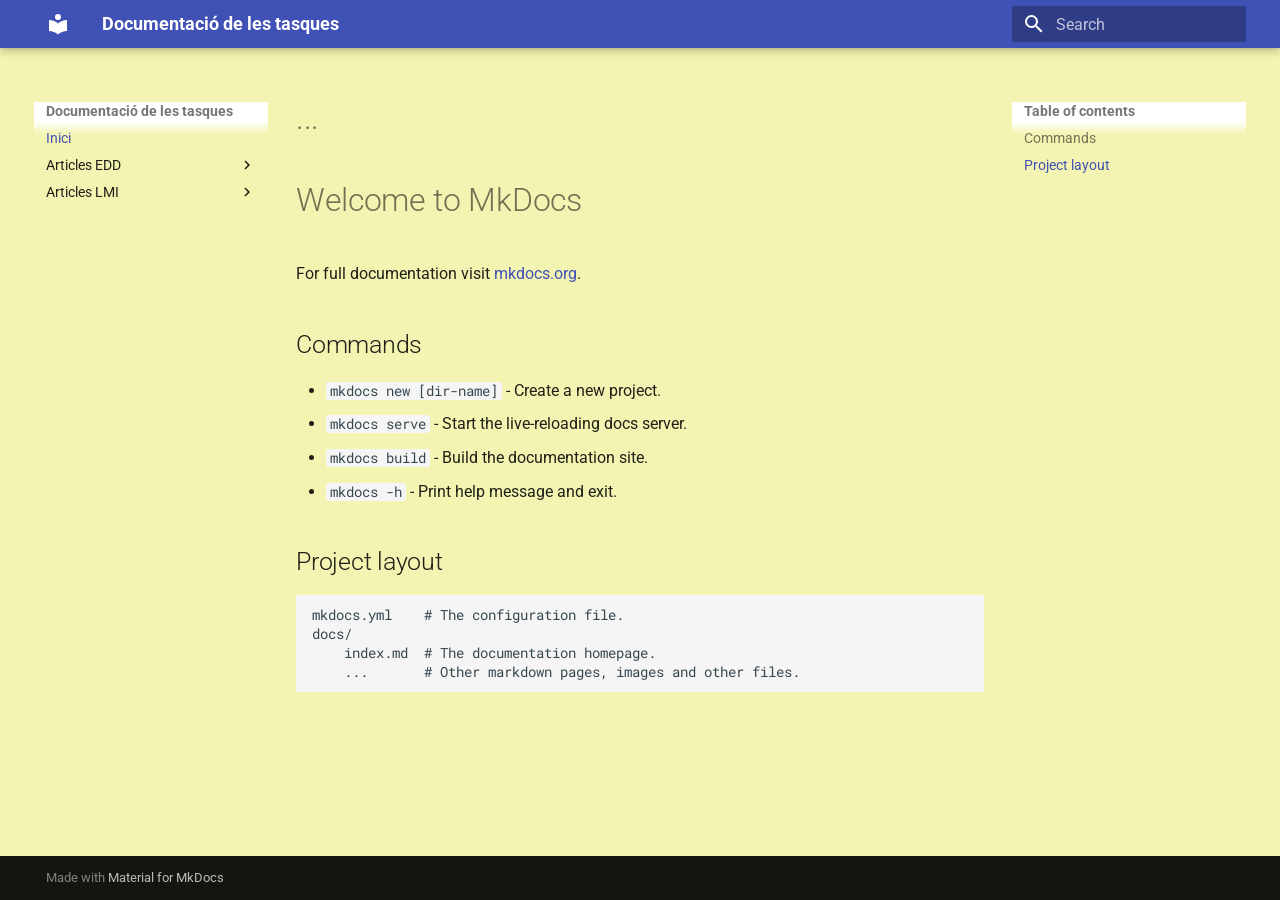
==== commit 489aa4bb: "Deployed e03efd2 with MkDocs version: 1.6.1" ====
--- a/index.html
+++ b/index.html
@@ -650,6 +650,8 @@
               
               <article class="md-content__inner md-typeset">
                 
+<div class="custom-header"><h1>...</h1></div>
+
                   
 
 
@@ -682,6 +684,7 @@
 
 
                 
+
               </article>
             </div>
           
--- a/overrides/extra.css
+++ b/overrides/extra.css
@@ -0,0 +1,7 @@
+body {
+    background-color: rgb(244, 244, 178);
+}
+
+h1 {
+    color: #000000;
+}
